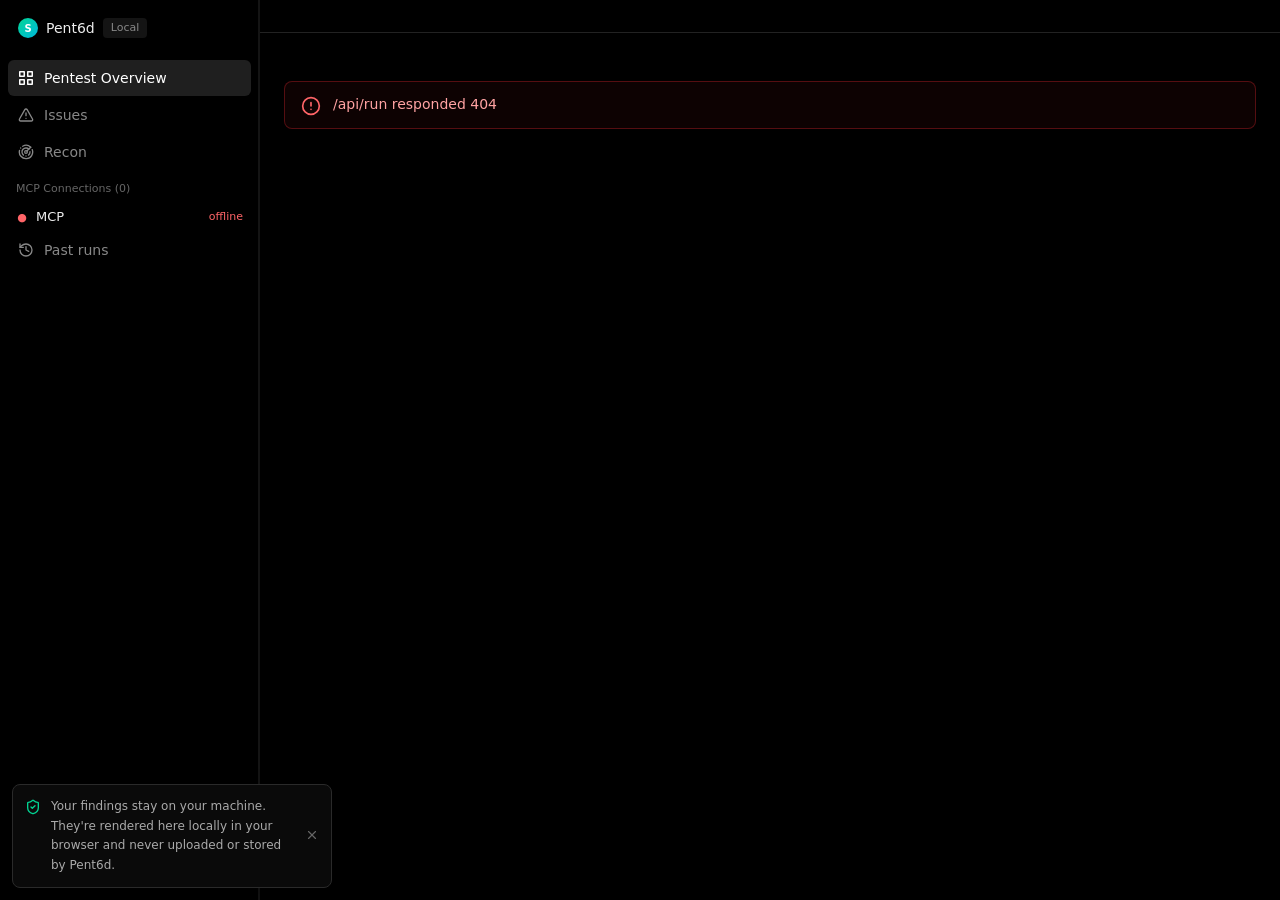
==== strix/interface/viewer/static/index.html @ 194a9c3f "First commit" ====
<!doctype html>
<html lang="en">
  <head>
    <meta charset="UTF-8" />
    <link rel="icon" type="image/png" href="./logo.png" />
    <meta name="viewport" content="width=device-width, initial-scale=1.0" />
    <meta name="color-scheme" content="dark" />
    <title>Pent6d Results</title>
    <script type="module" crossorigin src="./assets/index-D5RBFunA.js"></script>
    <link rel="stylesheet" crossorigin href="./assets/index-Cyj7wuII.css">
  </head>
  <body>
    <div id="root"></div>
  </body>
</html>
---- strix/interface/viewer/static/assets/index-Cyj7wuII.css ----
pre code.hljs{display:block;overflow-x:auto;padding:1em}code.hljs{padding:3px 5px}/*!
  Theme: GitHub Dark
  Description: Dark theme as seen on github.com
  Author: github.com
  Maintainer: @Hirse
  Updated: 2021-05-15

  Outdated base version: https://github.com/primer/github-syntax-dark
  Current colors taken from GitHub's CSS
*/.hljs{color:#c9d1d9;background:#0d1117}.hljs-doctag,.hljs-keyword,.hljs-meta .hljs-keyword,.hljs-template-tag,.hljs-template-variable,.hljs-type,.hljs-variable.language_{color:#ff7b72}.hljs-title,.hljs-title.class_,.hljs-title.class_.inherited__,.hljs-title.function_{color:#d2a8ff}.hljs-attr,.hljs-attribute,.hljs-literal,.hljs-meta,.hljs-number,.hljs-operator,.hljs-variable,.hljs-selector-attr,.hljs-selector-class,.hljs-selector-id{color:#79c0ff}.hljs-regexp,.hljs-string,.hljs-meta .hljs-string{color:#a5d6ff}.hljs-built_in,.hljs-symbol{color:#ffa657}.hljs-comment,.hljs-code,.hljs-formula{color:#8b949e}.hljs-name,.hljs-quote,.hljs-selector-tag,.hljs-selector-pseudo{color:#7ee787}.hljs-subst{color:#c9d1d9}.hljs-section{color:#1f6feb;font-weight:700}.hljs-bullet{color:#f2cc60}.hljs-emphasis{color:#c9d1d9;font-style:italic}.hljs-strong{color:#c9d1d9;font-weight:700}.hljs-addition{color:#aff5b4;background-color:#033a16}.hljs-deletion{color:#ffdcd7;background-color:#67060c}.react-flow{direction:ltr;--xy-edge-stroke-default: #b1b1b7;--xy-edge-stroke-width-default: 1;--xy-edge-stroke-selected-default: #555;--xy-connectionline-stroke-default: #b1b1b7;--xy-connectionline-stroke-width-default: 1;--xy-attribution-background-color-default: rgba(255, 255, 255, .5);--xy-minimap-background-color-default: #fff;--xy-minimap-mask-background-color-default: rgba(240, 240, 240, .6);--xy-minimap-mask-stroke-color-default: transparent;--xy-minimap-mask-stroke-width-default: 1;--xy-minimap-node-background-color-default: #e2e2e2;--xy-minimap-node-stroke-color-default: transparent;--xy-minimap-node-stroke-width-default: 2;--xy-background-color-default: transparent;--xy-background-pattern-dots-color-default: #91919a;--xy-background-pattern-lines-color-default: #eee;--xy-background-pattern-cross-color-default: #e2e2e2;background-color:var(--xy-background-color, var(--xy-background-color-default));--xy-node-color-default: inherit;--xy-node-border-default: 1px solid #1a192b;--xy-node-background-color-default: #fff;--xy-node-group-background-color-default: rgba(240, 240, 240, .25);--xy-node-boxshadow-hover-default: 0 1px 4px 1px rgba(0, 0, 0, .08);--xy-node-boxshadow-selected-default: 0 0 0 .5px #1a192b;--xy-node-border-radius-default: 3px;--xy-handle-background-color-default: #1a192b;--xy-handle-border-color-default: #fff;--xy-selection-background-color-default: rgba(0, 89, 220, .08);--xy-selection-border-default: 1px dotted rgba(0, 89, 220, .8);--xy-controls-button-background-color-default: #fefefe;--xy-controls-button-background-color-hover-default: #f4f4f4;--xy-controls-button-color-default: inherit;--xy-controls-button-color-hover-default: inherit;--xy-controls-button-border-color-default: #eee;--xy-controls-box-shadow-default: 0 0 2px 1px rgba(0, 0, 0, .08);--xy-edge-label-background-color-default: #ffffff;--xy-edge-label-color-default: inherit;--xy-resize-background-color-default: #3367d9}.react-flow.dark{--xy-edge-stroke-default: #3e3e3e;--xy-edge-stroke-width-default: 1;--xy-edge-stroke-selected-default: #727272;--xy-connectionline-stroke-default: #b1b1b7;--xy-connectionline-stroke-width-default: 1;--xy-attribution-background-color-default: rgba(150, 150, 150, .25);--xy-minimap-background-color-default: #141414;--xy-minimap-mask-background-color-default: rgba(60, 60, 60, .6);--xy-minimap-mask-stroke-color-default: transparent;--xy-minimap-mask-stroke-width-default: 1;--xy-minimap-node-background-color-default: #2b2b2b;--xy-minimap-node-stroke-color-default: transparent;--xy-minimap-node-stroke-width-default: 2;--xy-background-color-default: #141414;--xy-background-pattern-dots-color-default: #555;--xy-background-pattern-lines-color-default: #333;--xy-background-pattern-cross-color-default: #333;--xy-node-color-default: #f8f8f8;--xy-node-border-default: 1px solid #3c3c3c;--xy-node-background-color-default: #1e1e1e;--xy-node-group-background-color-default: rgba(240, 240, 240, .25);--xy-node-boxshadow-hover-default: 0 1px 4px 1px rgba(255, 255, 255, .08);--xy-node-boxshadow-selected-default: 0 0 0 .5px #999;--xy-handle-background-color-default: #bebebe;--xy-handle-border-color-default: #1e1e1e;--xy-selection-background-color-default: rgba(200, 200, 220, .08);--xy-selection-border-default: 1px dotted rgba(200, 200, 220, .8);--xy-controls-button-background-color-default: #2b2b2b;--xy-controls-button-background-color-hover-default: #3e3e3e;--xy-controls-button-color-default: #f8f8f8;--xy-controls-button-color-hover-default: #fff;--xy-controls-button-border-color-default: #5b5b5b;--xy-controls-box-shadow-default: 0 0 2px 1px rgba(0, 0, 0, .08);--xy-edge-label-background-color-default: #141414;--xy-edge-label-color-default: #f8f8f8}.react-flow__background{background-color:var(--xy-background-color-props, var(--xy-background-color, var(--xy-background-color-default)));pointer-events:none;z-index:-1}.react-flow__container{position:absolute;width:100%;height:100%;top:0;left:0}.react-flow__pane{z-index:1;touch-action:none}.react-flow__pane.draggable{cursor:grab}.react-flow__pane.dragging{cursor:grabbing}.react-flow__pane.selection{cursor:pointer}.react-flow__viewport{transform-origin:0 0;z-index:2;pointer-events:none}.react-flow__renderer{z-index:4}.react-flow__selection{z-index:6}.react-flow__nodesselection-rect:focus,.react-flow__nodesselection-rect:focus-visible{outline:none}.react-flow__edge-path{stroke:var(--xy-edge-stroke, var(--xy-edge-stroke-default));stroke-width:var(--xy-edge-stroke-width, var(--xy-edge-stroke-width-default));fill:none}.react-flow__connection-path{stroke:var(--xy-connectionline-stroke, var(--xy-connectionline-stroke-default));stroke-width:var(--xy-connectionline-stroke-width, var(--xy-connectionline-stroke-width-default));fill:none}.react-flow .react-flow__edges{position:absolute}.react-flow .react-flow__edges svg{overflow:visible;position:absolute;pointer-events:none}.react-flow__edge{pointer-events:visibleStroke}.react-flow__edge.selectable{cursor:pointer}.react-flow__edge.animated path{stroke-dasharray:5;animation:dashdraw .5s linear infinite}.react-flow__edge.animated path.react-flow__edge-interaction{stroke-dasharray:none;animation:none}.react-flow__edge.inactive{pointer-events:none}.react-flow__edge.selected,.react-flow__edge:focus,.react-flow__edge:focus-visible{outline:none}.react-flow__edge.selected .react-flow__edge-path,.react-flow__edge.selectable:focus .react-flow__edge-path,.react-flow__edge.selectable:focus-visible .react-flow__edge-path{stroke:var(--xy-edge-stroke-selected, var(--xy-edge-stroke-selected-default))}.react-flow__edge-textwrapper{pointer-events:all}.react-flow__edge .react-flow__edge-text{pointer-events:none;-webkit-user-select:none;-moz-user-select:none;user-select:none}.react-flow__arrowhead polyline{stroke:var(--xy-edge-stroke, var(--xy-edge-stroke-default))}.react-flow__arrowhead polyline.arrowclosed{fill:var(--xy-edge-stroke, var(--xy-edge-stroke-default))}.react-flow__connection{pointer-events:none}.react-flow__connection .animated{stroke-dasharray:5;animation:dashdraw .5s linear infinite}svg.react-flow__connectionline{z-index:1001;overflow:visible;position:absolute}.react-flow__nodes{pointer-events:none;transform-origin:0 0}.react-flow__node{position:absolute;-webkit-user-select:none;-moz-user-select:none;user-select:none;pointer-events:all;transform-origin:0 0;box-sizing:border-box;cursor:default}.react-flow__node.selectable{cursor:pointer}.react-flow__node.draggable{cursor:grab;pointer-events:all}.react-flow__node.draggable.dragging{cursor:grabbing}.react-flow__nodesselection{z-index:3;transform-origin:left top;pointer-events:none}.react-flow__nodesselection-rect{position:absolute;pointer-events:all;cursor:grab}.react-flow__handle{position:absolute;pointer-events:none;min-width:5px;min-height:5px;width:6px;height:6px;background-color:var(--xy-handle-background-color, var(--xy-handle-background-color-default));border:1px solid var(--xy-handle-border-color, var(--xy-handle-border-color-default));border-radius:100%}.react-flow__handle.connectingfrom{pointer-events:all}.react-flow__handle.connectionindicator{pointer-events:all;cursor:crosshair}.react-flow__handle-bottom{top:auto;left:50%;bottom:0;transform:translate(-50%,50%)}.react-flow__handle-top{top:0;left:50%;transform:translate(-50%,-50%)}.react-flow__handle-left{top:50%;left:0;transform:translate(-50%,-50%)}.react-flow__handle-right{top:50%;right:0;transform:translate(50%,-50%)}.react-flow__edgeupdater{cursor:move;pointer-events:all}.react-flow__pane.selection .react-flow__panel{pointer-events:none}.react-flow__panel{position:absolute;z-index:5;margin:15px}.react-flow__panel.top{top:0}.react-flow__panel.bottom{bottom:0}.react-flow__panel.top.center,.react-flow__panel.bottom.center{left:50%;transform:translate(-15px) translate(-50%)}.react-flow__panel.left{left:0}.react-flow__panel.right{right:0}.react-flow__panel.left.center,.react-flow__panel.right.center{top:50%;transform:translateY(-15px) translateY(-50%)}.react-flow__attribution{font-size:10px;background:var(--xy-attribution-background-color, var(--xy-attribution-background-color-default));padding:2px 3px;margin:0}.react-flow__attribution a{text-decoration:none;color:#999}@keyframes dashdraw{0%{stroke-dashoffset:10}}.react-flow__edgelabel-renderer{position:absolute;width:100%;height:100%;pointer-events:none;-webkit-user-select:none;-moz-user-select:none;user-select:none;left:0;top:0}.react-flow__viewport-portal{position:absolute;width:100%;height:100%;left:0;top:0;-webkit-user-select:none;-moz-user-select:none;user-select:none}.react-flow__minimap{background:var( --xy-minimap-background-color-props, var(--xy-minimap-background-color, var(--xy-minimap-background-color-default)) )}.react-flow__minimap-svg{display:block}.react-flow__minimap-mask{fill:var( --xy-minimap-mask-background-color-props, var(--xy-minimap-mask-background-color, var(--xy-minimap-mask-background-color-default)) );stroke:var( --xy-minimap-mask-stroke-color-props, var(--xy-minimap-mask-stroke-color, var(--xy-minimap-mask-stroke-color-default)) );stroke-width:var( --xy-minimap-mask-stroke-width-props, var(--xy-minimap-mask-stroke-width, var(--xy-minimap-mask-stroke-width-default)) )}.react-flow__minimap-node{fill:var( --xy-minimap-node-background-color-props, var(--xy-minimap-node-background-color, var(--xy-minimap-node-background-color-default)) );stroke:var( --xy-minimap-node-stroke-color-props, var(--xy-minimap-node-stroke-color, var(--xy-minimap-node-stroke-color-default)) );stroke-width:var( --xy-minimap-node-stroke-width-props, var(--xy-minimap-node-stroke-width, var(--xy-minimap-node-stroke-width-default)) )}.react-flow__background-pattern.dots{fill:var( --xy-background-pattern-color-props, var(--xy-background-pattern-color, var(--xy-background-pattern-dots-color-default)) )}.react-flow__background-pattern.lines{stroke:var( --xy-background-pattern-color-props, var(--xy-background-pattern-color, var(--xy-background-pattern-lines-color-default)) )}.react-flow__background-pattern.cross{stroke:var( --xy-background-pattern-color-props, var(--xy-background-pattern-color, var(--xy-background-pattern-cross-color-default)) )}.react-flow__controls{display:flex;flex-direction:column;box-shadow:var(--xy-controls-box-shadow, var(--xy-controls-box-shadow-default))}.react-flow__controls.horizontal{flex-direction:row}.react-flow__controls-button{display:flex;justify-content:center;align-items:center;height:26px;width:26px;padding:4px;border:none;background:var(--xy-controls-button-background-color, var(--xy-controls-button-background-color-default));border-bottom:1px solid var( --xy-controls-button-border-color-props, var(--xy-controls-button-border-color, var(--xy-controls-button-border-color-default)) );color:var( --xy-controls-button-color-props, var(--xy-controls-button-color, var(--xy-controls-button-color-default)) );cursor:pointer;-webkit-user-select:none;-moz-user-select:none;user-select:none}.react-flow__controls-button svg{width:100%;max-width:12px;max-height:12px;fill:currentColor}.react-flow__edge.updating .react-flow__edge-path{stroke:#777}.react-flow__edge-text{font-size:10px}.react-flow__node.selectable:focus,.react-flow__node.selectable:focus-visible{outline:none}.react-flow__node-input,.react-flow__node-default,.react-flow__node-output,.react-flow__node-group{padding:10px;border-radius:var(--xy-node-border-radius, var(--xy-node-border-radius-default));width:150px;font-size:12px;color:var(--xy-node-color, var(--xy-node-color-default));text-align:center;border:var(--xy-node-border, var(--xy-node-border-default));background-color:var(--xy-node-background-color, var(--xy-node-background-color-default))}.react-flow__node-input.selectable:hover,.react-flow__node-default.selectable:hover,.react-flow__node-output.selectable:hover,.react-flow__node-group.selectable:hover{box-shadow:var(--xy-node-boxshadow-hover, var(--xy-node-boxshadow-hover-default))}.react-flow__node-input.selectable.selected,.react-flow__node-input.selectable:focus,.react-flow__node-input.selectable:focus-visible,.react-flow__node-default.selectable.selected,.react-flow__node-default.selectable:focus,.react-flow__node-default.selectable:focus-visible,.react-flow__node-output.selectable.selected,.react-flow__node-output.selectable:focus,.react-flow__node-output.selectable:focus-visible,.react-flow__node-group.selectable.selected,.react-flow__node-group.selectable:focus,.react-flow__node-group.selectable:focus-visible{box-shadow:var(--xy-node-boxshadow-selected, var(--xy-node-boxshadow-selected-default))}.react-flow__node-group{background-color:var(--xy-node-group-background-color, var(--xy-node-group-background-color-default))}.react-flow__nodesselection-rect,.react-flow__selection{background:var(--xy-selection-background-color, var(--xy-selection-background-color-default));border:var(--xy-selection-border, var(--xy-selection-border-default))}.react-flow__nodesselection-rect:focus,.react-flow__nodesselection-rect:focus-visible,.react-flow__selection:focus,.react-flow__selection:focus-visible{outline:none}.react-flow__controls-button:hover{background:var( --xy-controls-button-background-color-hover-props, var(--xy-controls-button-background-color-hover, var(--xy-controls-button-background-color-hover-default)) );color:var( --xy-controls-button-color-hover-props, var(--xy-controls-button-color-hover, var(--xy-controls-button-color-hover-default)) )}.react-flow__controls-button:disabled{pointer-events:none}.react-flow__controls-button:disabled svg{fill-opacity:.4}.react-flow__controls-button:last-child{border-bottom:none}.react-flow__controls.horizontal .react-flow__controls-button{border-bottom:none;border-right:1px solid var( --xy-controls-button-border-color-props, var(--xy-controls-button-border-color, var(--xy-controls-button-border-color-default)) )}.react-flow__controls.horizontal .react-flow__controls-button:last-child{border-right:none}.react-flow__resize-control{position:absolute}.react-flow__resize-control.left,.react-flow__resize-control.right{cursor:ew-resize}.react-flow__resize-control.top,.react-flow__resize-control.bottom{cursor:ns-resize}.react-flow__resize-control.top.left,.react-flow__resize-control.bottom.right{cursor:nwse-resize}.react-flow__resize-control.bottom.left,.react-flow__resize-control.top.right{cursor:nesw-resize}.react-flow__resize-control.handle{width:5px;height:5px;border:1px solid #fff;border-radius:1px;background-color:var(--xy-resize-background-color, var(--xy-resize-background-color-default));translate:-50% -50%}.react-flow__resize-control.handle.left{left:0;top:50%}.react-flow__resize-control.handle.right{left:100%;top:50%}.react-flow__resize-control.handle.top{left:50%;top:0}.react-flow__resize-control.handle.bottom{left:50%;top:100%}.react-flow__resize-control.handle.top.left,.react-flow__resize-control.handle.bottom.left{left:0}.react-flow__resize-control.handle.top.right,.react-flow__resize-control.handle.bottom.right{left:100%}.react-flow__resize-control.line{border-color:var(--xy-resize-background-color, var(--xy-resize-background-color-default));border-width:0;border-style:solid}.react-flow__resize-control.line.left,.react-flow__resize-control.line.right{width:1px;transform:translate(-50%);top:0;height:100%}.react-flow__resize-control.line.left{left:0;border-left-width:1px}.react-flow__resize-control.line.right{left:100%;border-right-width:1px}.react-flow__resize-control.line.top,.react-flow__resize-control.line.bottom{height:1px;transform:translateY(-50%);left:0;width:100%}.react-flow__resize-control.line.top{top:0;border-top-width:1px}.react-flow__resize-control.line.bottom{border-bottom-width:1px;top:100%}.react-flow__edge-textbg{fill:var(--xy-edge-label-background-color, var(--xy-edge-label-background-color-default))}.react-flow__edge-text{fill:var(--xy-edge-label-color, var(--xy-edge-label-color-default))}/*! tailwindcss v4.3.3 | MIT License | https://tailwindcss.com */@layer properties{@supports (((-webkit-hyphens:none)) and (not (margin-trim:inline))) or ((-moz-orient:inline) and (not (color:rgb(from red r g b)))){*,:before,:after,::backdrop{--tw-space-y-reverse:0;--tw-divide-y-reverse:0;--tw-border-style:solid;--tw-gradient-position:initial;--tw-gradient-from:#0000;--tw-gradient-via:#0000;--tw-gradient-to:#0000;--tw-gradient-stops:initial;--tw-gradient-via-stops:initial;--tw-gradient-from-position:0%;--tw-gradient-via-position:50%;--tw-gradient-to-position:100%;--tw-leading:initial;--tw-font-weight:initial;--tw-tracking:initial;--tw-ordinal:initial;--tw-slashed-zero:initial;--tw-numeric-figure:initial;--tw-numeric-spacing:initial;--tw-numeric-fraction:initial;--tw-shadow:0 0 #0000;--tw-shadow-color:initial;--tw-shadow-alpha:100%;--tw-inset-shadow:0 0 #0000;--tw-inset-shadow-color:initial;--tw-inset-shadow-alpha:100%;--tw-ring-color:initial;--tw-ring-shadow:0 0 #0000;--tw-inset-ring-color:initial;--tw-inset-ring-shadow:0 0 #0000;--tw-ring-inset:initial;--tw-ring-offset-width:0px;--tw-ring-offset-color:#fff;--tw-ring-offset-shadow:0 0 #0000;--tw-blur:initial;--tw-brightness:initial;--tw-contrast:initial;--tw-grayscale:initial;--tw-hue-rotate:initial;--tw-invert:initial;--tw-opacity:initial;--tw-saturate:initial;--tw-sepia:initial;--tw-drop-shadow:initial;--tw-drop-shadow-color:initial;--tw-drop-shadow-alpha:100%;--tw-drop-shadow-size:initial;--tw-duration:initial;--tw-ease:initial}}}@layer theme{:root,:host{--color-red-200:oklch(88.5% .062 18.334);--color-red-300:oklch(80.8% .114 19.571);--color-red-400:oklch(70.4% .191 22.216);--color-red-500:oklch(63.7% .237 25.331);--color-orange-400:oklch(75% .183 55.934);--color-orange-500:oklch(70.5% .213 47.604);--color-amber-300:oklch(87.9% .169 91.605);--color-amber-400:oklch(82.8% .189 84.429);--color-amber-500:oklch(76.9% .188 70.08);--color-yellow-400:oklch(85.2% .199 91.936);--color-yellow-500:oklch(79.5% .184 86.047);--color-emerald-300:oklch(84.5% .143 164.978);--color-emerald-400:oklch(76.5% .177 163.223);--color-emerald-500:oklch(69.6% .17 162.48);--color-teal-300:oklch(85.5% .138 181.071);--color-teal-400:oklch(77.7% .152 181.912);--color-cyan-200:oklch(91.7% .08 205.041);--color-cyan-300:oklch(86.5% .127 207.078);--color-cyan-400:oklch(78.9% .154 211.53);--color-cyan-500:oklch(71.5% .143 215.221);--color-sky-300:oklch(82.8% .111 230.318);--color-sky-400:oklch(74.6% .16 232.661);--color-blue-400:oklch(70.7% .165 254.624);--color-blue-500:oklch(62.3% .214 259.815);--color-violet-400:oklch(70.2% .183 293.541);--color-purple-400:oklch(71.4% .203 305.504);--color-purple-500:oklch(62.7% .265 303.9);--color-slate-500:oklch(55.4% .046 257.417);--color-gray-400:oklch(70.7% .022 261.325);--color-gray-500:oklch(55.1% .027 264.364);--color-zinc-500:oklch(55.2% .016 285.938);--color-zinc-600:oklch(44.2% .017 285.786);--color-neutral-200:oklch(92.2% 0 none);--color-black:#000;--color-white:#fff;--spacing:.25rem;--container-xs:20rem;--container-3xl:48rem;--container-4xl:56rem;--container-6xl:72rem;--text-xs:.75rem;--text-xs--line-height:calc(1 / .75);--text-sm:.875rem;--text-sm--line-height:calc(1.25 / .875);--text-base:1rem;--text-base--line-height: 1.5 ;--text-xl:1.25rem;--text-xl--line-height:calc(1.75 / 1.25);--text-2xl:1.5rem;--text-2xl--line-height:calc(2 / 1.5);--text-3xl:1.875rem;--text-3xl--line-height: 1.2 ;--font-weight-normal:400;--font-weight-medium:500;--font-weight-semibold:600;--font-weight-bold:700;--tracking-tight:-.025em;--tracking-normal:0em;--tracking-wide:.025em;--tracking-wider:.05em;--leading-snug:1.375;--leading-relaxed:1.625;--radius-md:.375rem;--radius-lg:.5rem;--radius-xl:.75rem;--radius-2xl:1rem;--ease-out:cubic-bezier(0, 0, .2, 1);--animate-spin:spin 1s linear infinite;--animate-ping:ping 1s cubic-bezier(0, 0, .2, 1) infinite;--animate-pulse:pulse 2s cubic-bezier(.4, 0, .6, 1) infinite;--default-transition-duration:.15s;--default-transition-timing-function:cubic-bezier(.4, 0, .2, 1);--default-font-family:var(--font-geist-sans);--default-mono-font-family:var(--font-geist-mono)}}@layer base{*,:after,:before,::backdrop{box-sizing:border-box;border:0 solid;margin:0;padding:0}::file-selector-button{box-sizing:border-box;border:0 solid;margin:0;padding:0}html,:host{-webkit-text-size-adjust:100%;-moz-tab-size:4;tab-size:4;line-height:1.5;font-family:var(--default-font-family,-apple-system, BlinkMacSystemFont, "Segoe UI", Roboto, "Helvetica Neue", "Noto Sans", Arial, sans-serif, "Apple Color Emoji", "Segoe UI Emoji", "Segoe UI Symbol", "Noto Color Emoji");font-feature-settings:var(--default-font-feature-settings,normal);font-variation-settings:var(--default-font-variation-settings,normal);-webkit-tap-highlight-color:transparent}hr{height:0;color:inherit;border-top-width:1px}abbr:where([title]){-webkit-text-decoration:underline dotted;text-decoration:underline dotted}h1,h2,h3,h4,h5,h6{font-size:inherit;font-weight:inherit}a{color:inherit;-webkit-text-decoration:inherit;text-decoration:inherit}b,strong{font-weight:bolder}code,kbd,samp,pre{font-family:var(--default-mono-font-family,ui-monospace, SFMono-Regular, Menlo, Monaco, Consolas, "Liberation Mono", "Courier New", monospace);font-feature-settings:var(--default-mono-font-feature-settings,normal);font-variation-settings:var(--default-mono-font-variation-settings,normal);font-size:1em}small{font-size:80%}sub,sup{vertical-align:baseline;font-size:75%;line-height:0;position:relative}sub{bottom:-.25em}sup{top:-.5em}table{text-indent:0;border-color:inherit;border-collapse:collapse}:-moz-focusring:where(:not(iframe)){outline:auto}progress{vertical-align:baseline}summary{display:list-item}ol,ul,menu{list-style:none}img,svg,video,canvas,audio,iframe,embed,object{vertical-align:middle;display:block}img,video{max-width:100%;height:auto}button,input,select,optgroup,textarea{font:inherit;font-feature-settings:inherit;font-variation-settings:inherit;letter-spacing:inherit;color:inherit;opacity:1;background-color:#0000;border-radius:0}::file-selector-button{font:inherit;font-feature-settings:inherit;font-variation-settings:inherit;letter-spacing:inherit;color:inherit;opacity:1;background-color:#0000;border-radius:0}:where(select:is([multiple],[size])) optgroup{font-weight:bolder}:where(select:is([multiple],[size])) optgroup option{padding-inline-start:20px}::file-selector-button{margin-inline-end:4px}::placeholder{opacity:1}@supports (not ((-webkit-appearance:-apple-pay-button))) or (contain-intrinsic-size:1px){::placeholder{color:currentColor}@supports (color:color-mix(in lab,red,red)){::placeholder{color:color-mix(in oklab,currentcolor 50%,transparent)}}}textarea{resize:vertical}::-webkit-search-decoration{-webkit-appearance:none}::-webkit-date-and-time-value{min-height:1lh;text-align:inherit}::-webkit-datetime-edit{display:inline-flex}::-webkit-datetime-edit-fields-wrapper{padding:0}::-webkit-datetime-edit{padding-block:0}::-webkit-datetime-edit-year-field{padding-block:0}::-webkit-datetime-edit-month-field{padding-block:0}::-webkit-datetime-edit-day-field{padding-block:0}::-webkit-datetime-edit-hour-field{padding-block:0}::-webkit-datetime-edit-minute-field{padding-block:0}::-webkit-datetime-edit-second-field{padding-block:0}::-webkit-datetime-edit-millisecond-field{padding-block:0}::-webkit-datetime-edit-meridiem-field{padding-block:0}::-webkit-calendar-picker-indicator{line-height:1}:-moz-ui-invalid{box-shadow:none}button,input:where([type=button],[type=reset],[type=submit]){-webkit-appearance:button;-moz-appearance:button;appearance:button}::file-selector-button{-webkit-appearance:button;-moz-appearance:button;appearance:button}::-webkit-inner-spin-button{height:auto}::-webkit-outer-spin-button{height:auto}[hidden]:where(:not([hidden=until-found])){display:none!important}}@layer components;@layer utilities{.pointer-events-none{pointer-events:none}.collapse{visibility:collapse}.visible{visibility:visible}.absolute{position:absolute}.fixed{position:fixed}.relative{position:relative}.static{position:static}.sticky{position:sticky}.inset-0{top:0;right:0;bottom:0;left:0}.inset-x-0{inset-inline:0}.top-0{top:0}.top-2{top:calc(var(--spacing) * 2)}.right-0{right:0}.right-2{right:calc(var(--spacing) * 2)}.bottom-0{bottom:0}.bottom-3{bottom:calc(var(--spacing) * 3)}.left-0{left:0}.left-3{left:calc(var(--spacing) * 3)}.z-10{z-index:10}.z-20{z-index:20}.z-30{z-index:30}.z-40{z-index:40}.z-50{z-index:50}.z-\[60\]{z-index:60}.-mx-2{margin-inline:calc(var(--spacing) * -2)}.mx-auto{margin-inline:auto}.my-4{margin-block:calc(var(--spacing) * 4)}.-mt-0\.5{margin-top:calc(var(--spacing) * -.5)}.mt-0{margin-top:0}.mt-0\.5{margin-top:calc(var(--spacing) * .5)}.mt-1{margin-top:var(--spacing)}.mt-1\.5{margin-top:calc(var(--spacing) * 1.5)}.mt-2{margin-top:calc(var(--spacing) * 2)}.mt-3{margin-top:calc(var(--spacing) * 3)}.mt-4{margin-top:calc(var(--spacing) * 4)}.mt-10{margin-top:calc(var(--spacing) * 10)}.mt-\[1px\]{margin-top:1px}.mt-\[2px\]{margin-top:2px}.-mr-0\.5{margin-right:calc(var(--spacing) * -.5)}.mr-1{margin-right:var(--spacing)}.mr-2{margin-right:calc(var(--spacing) * 2)}.mb-1{margin-bottom:var(--spacing)}.mb-1\.5{margin-bottom:calc(var(--spacing) * 1.5)}.mb-2{margin-bottom:calc(var(--spacing) * 2)}.mb-2\.5{margin-bottom:calc(var(--spacing) * 2.5)}.mb-3{margin-bottom:calc(var(--spacing) * 3)}.mb-4{margin-bottom:calc(var(--spacing) * 4)}.ml-0\.5{margin-left:calc(var(--spacing) * .5)}.ml-1{margin-left:var(--spacing)}.ml-1\.5{margin-left:calc(var(--spacing) * 1.5)}.ml-2{margin-left:calc(var(--spacing) * 2)}.ml-3{margin-left:calc(var(--spacing) * 3)}.ml-auto{margin-left:auto}.line-clamp-2{-webkit-line-clamp:2;-webkit-box-orient:vertical;display:-webkit-box;overflow:hidden}.line-clamp-3{-webkit-line-clamp:3;-webkit-box-orient:vertical;display:-webkit-box;overflow:hidden}.block{display:block}.flex{display:flex}.grid{display:grid}.hidden{display:none}.inline{display:inline}.inline-block{display:inline-block}.inline-flex{display:inline-flex}.\!h-1\.5{height:calc(var(--spacing) * 1.5)!important}.h-0\.5{height:calc(var(--spacing) * .5)}.h-1\.5{height:calc(var(--spacing) * 1.5)}.h-2{height:calc(var(--spacing) * 2)}.h-2\.5{height:calc(var(--spacing) * 2.5)}.h-3{height:calc(var(--spacing) * 3)}.h-3\.5{height:calc(var(--spacing) * 3.5)}.h-4{height:calc(var(--spacing) * 4)}.h-5{height:calc(var(--spacing) * 5)}.h-6{height:calc(var(--spacing) * 6)}.h-7{height:calc(var(--spacing) * 7)}.h-8{height:calc(var(--spacing) * 8)}.h-9{height:calc(var(--spacing) * 9)}.h-10{height:calc(var(--spacing) * 10)}.h-\[30px\]{height:30px}.h-\[60vh\]{height:60vh}.h-\[72px\]{height:72px}.h-\[480px\]{height:480px}.h-full{height:100%}.h-px{height:1px}.h-screen{height:100vh}.max-h-48{max-height:calc(var(--spacing) * 48)}.max-h-56{max-height:calc(var(--spacing) * 56)}.max-h-96{max-height:calc(var(--spacing) * 96)}.max-h-\[42vh\]{max-height:42vh}.max-h-\[58vh\]{max-height:58vh}.max-h-\[160px\]{max-height:160px}.max-h-\[400px\]{max-height:400px}.max-h-\[1200px\]{max-height:1200px}.min-h-12{min-height:calc(var(--spacing) * 12)}.min-h-72{min-height:calc(var(--spacing) * 72)}.min-h-screen{min-height:100vh}.\!w-1\.5{width:calc(var(--spacing) * 1.5)!important}.w-0\.5{width:calc(var(--spacing) * .5)}.w-1{width:var(--spacing)}.w-1\.5{width:calc(var(--spacing) * 1.5)}.w-2{width:calc(var(--spacing) * 2)}.w-2\.5{width:calc(var(--spacing) * 2.5)}.w-3{width:calc(var(--spacing) * 3)}.w-3\.5{width:calc(var(--spacing) * 3.5)}.w-4{width:calc(var(--spacing) * 4)}.w-5{width:calc(var(--spacing) * 5)}.w-6{width:calc(var(--spacing) * 6)}.w-7{width:calc(var(--spacing) * 7)}.w-8{width:calc(var(--spacing) * 8)}.w-10{width:calc(var(--spacing) * 10)}.w-28{width:calc(var(--spacing) * 28)}.w-96{width:calc(var(--spacing) * 96)}.w-\[1px\]{width:1px}.w-\[30px\]{width:30px}.w-\[180px\]{width:180px}.w-\[260px\]{width:260px}.w-\[calc\(100vw-4rem\)\]{width:calc(100vw - 4rem)}.w-full{width:100%}.w-px{width:1px}.max-w-3xl{max-width:var(--container-3xl)}.max-w-4xl{max-width:var(--container-4xl)}.max-w-6xl{max-width:var(--container-6xl)}.max-w-48{max-width:calc(var(--spacing) * 48)}.max-w-\[75\%\]{max-width:75%}.max-w-\[80\%\]{max-width:80%}.max-w-\[86\%\]{max-width:86%}.max-w-\[88rem\]{max-width:88rem}.max-w-\[140px\]{max-width:140px}.max-w-\[260px\]{max-width:260px}.max-w-full{max-width:100%}.max-w-xs{max-width:var(--container-xs)}.min-w-0{min-width:0}.min-w-\[80px\]{min-width:80px}.min-w-\[112px\]{min-width:112px}.min-w-\[160px\]{min-width:160px}.flex-1{flex:1}.flex-none{flex:none}.flex-shrink-0,.shrink-0{flex-shrink:0}.border-collapse{border-collapse:collapse}.origin-left{transform-origin:0}.-rotate-90{rotate:-90deg}.rotate-180{rotate:180deg}.animate-ping{animation:var(--animate-ping)}.animate-pulse{animation:var(--animate-pulse)}.animate-spin{animation:var(--animate-spin)}.cursor-col-resize{cursor:col-resize}.cursor-pointer{cursor:pointer}.resize{resize:both}.resize-none{resize:none}.resize-y{resize:vertical}.scrollbar-thin{scrollbar-width:thin}.list-none{list-style-type:none}.grid-cols-1{grid-template-columns:repeat(1,minmax(0,1fr))}.grid-cols-2{grid-template-columns:repeat(2,minmax(0,1fr))}.grid-cols-\[7rem_1fr\]{grid-template-columns:7rem 1fr}.flex-col{flex-direction:column}.flex-row{flex-direction:row}.flex-wrap{flex-wrap:wrap}.place-content-center{place-content:center}.place-items-center{place-items:center}.items-baseline{align-items:baseline}.items-center{align-items:center}.items-start{align-items:flex-start}.items-stretch{align-items:stretch}.justify-between{justify-content:space-between}.justify-center{justify-content:center}.justify-end{justify-content:flex-end}.justify-start{justify-content:flex-start}.gap-0\.5{gap:calc(var(--spacing) * .5)}.gap-1{gap:var(--spacing)}.gap-1\.5{gap:calc(var(--spacing) * 1.5)}.gap-2{gap:calc(var(--spacing) * 2)}.gap-2\.5{gap:calc(var(--spacing) * 2.5)}.gap-3{gap:calc(var(--spacing) * 3)}.gap-4{gap:calc(var(--spacing) * 4)}.gap-5{gap:calc(var(--spacing) * 5)}.gap-6{gap:calc(var(--spacing) * 6)}.gap-8{gap:calc(var(--spacing) * 8)}.gap-10{gap:calc(var(--spacing) * 10)}.gap-px{gap:1px}:where(.space-y-0>:not(:last-child)){--tw-space-y-reverse:0;margin-block:0}:where(.space-y-0\.5>:not(:last-child)){--tw-space-y-reverse:0;margin-block-start:calc(calc(var(--spacing) * .5) * var(--tw-space-y-reverse));margin-block-end:calc(calc(var(--spacing) * .5) * calc(1 - var(--tw-space-y-reverse)))}:where(.space-y-1>:not(:last-child)){--tw-space-y-reverse:0;margin-block-start:calc(var(--spacing) * var(--tw-space-y-reverse));margin-block-end:calc(var(--spacing) * calc(1 - var(--tw-space-y-reverse)))}:where(.space-y-2>:not(:last-child)){--tw-space-y-reverse:0;margin-block-start:calc(calc(var(--spacing) * 2) * var(--tw-space-y-reverse));margin-block-end:calc(calc(var(--spacing) * 2) * calc(1 - var(--tw-space-y-reverse)))}:where(.space-y-2\.5>:not(:last-child)){--tw-space-y-reverse:0;margin-block-start:calc(calc(var(--spacing) * 2.5) * var(--tw-space-y-reverse));margin-block-end:calc(calc(var(--spacing) * 2.5) * calc(1 - var(--tw-space-y-reverse)))}:where(.space-y-3>:not(:last-child)){--tw-space-y-reverse:0;margin-block-start:calc(calc(var(--spacing) * 3) * var(--tw-space-y-reverse));margin-block-end:calc(calc(var(--spacing) * 3) * calc(1 - var(--tw-space-y-reverse)))}:where(.space-y-4>:not(:last-child)){--tw-space-y-reverse:0;margin-block-start:calc(calc(var(--spacing) * 4) * var(--tw-space-y-reverse));margin-block-end:calc(calc(var(--spacing) * 4) * calc(1 - var(--tw-space-y-reverse)))}:where(.space-y-5>:not(:last-child)){--tw-space-y-reverse:0;margin-block-start:calc(calc(var(--spacing) * 5) * var(--tw-space-y-reverse));margin-block-end:calc(calc(var(--spacing) * 5) * calc(1 - var(--tw-space-y-reverse)))}:where(.space-y-6>:not(:last-child)){--tw-space-y-reverse:0;margin-block-start:calc(calc(var(--spacing) * 6) * var(--tw-space-y-reverse));margin-block-end:calc(calc(var(--spacing) * 6) * calc(1 - var(--tw-space-y-reverse)))}:where(.space-y-7>:not(:last-child)){--tw-space-y-reverse:0;margin-block-start:calc(calc(var(--spacing) * 7) * var(--tw-space-y-reverse));margin-block-end:calc(calc(var(--spacing) * 7) * calc(1 - var(--tw-space-y-reverse)))}:where(.space-y-8>:not(:last-child)){--tw-space-y-reverse:0;margin-block-start:calc(calc(var(--spacing) * 8) * var(--tw-space-y-reverse));margin-block-end:calc(calc(var(--spacing) * 8) * calc(1 - var(--tw-space-y-reverse)))}.gap-x-2{column-gap:calc(var(--spacing) * 2)}.gap-x-3{column-gap:calc(var(--spacing) * 3)}.gap-x-4{column-gap:calc(var(--spacing) * 4)}.gap-x-6{column-gap:calc(var(--spacing) * 6)}.gap-x-8{column-gap:calc(var(--spacing) * 8)}.gap-y-0\.5{row-gap:calc(var(--spacing) * .5)}.gap-y-1{row-gap:var(--spacing)}.gap-y-2{row-gap:calc(var(--spacing) * 2)}.gap-y-3{row-gap:calc(var(--spacing) * 3)}.gap-y-6{row-gap:calc(var(--spacing) * 6)}:where(.divide-y>:not(:last-child)){--tw-divide-y-reverse:0;border-bottom-style:var(--tw-border-style);border-top-style:var(--tw-border-style);border-top-width:calc(1px * var(--tw-divide-y-reverse));border-bottom-width:calc(1px * calc(1 - var(--tw-divide-y-reverse)))}:where(.divide-white\/\[0\.04\]>:not(:last-child)){border-color:#ffffff0a}@supports (color:color-mix(in lab,red,red)){:where(.divide-white\/\[0\.04\]>:not(:last-child)){border-color:color-mix(in oklab,var(--color-white) 4%,transparent)}}.self-end{align-self:flex-end}.truncate{text-overflow:ellipsis;white-space:nowrap;overflow:hidden}.overflow-auto{overflow:auto}.overflow-hidden{overflow:hidden}.overflow-x-clip{overflow-x:clip}.overflow-y-auto{overflow-y:auto}.rounded{border-radius:.25rem}.rounded-2xl{border-radius:var(--radius-2xl)}.rounded-full{border-radius:3.40282e38px}.rounded-lg{border-radius:var(--radius-lg)}.rounded-md{border-radius:var(--radius-md)}.rounded-xl{border-radius:var(--radius-xl)}.\!border-0{border-style:var(--tw-border-style)!important;border-width:0!important}.border{border-style:var(--tw-border-style);border-width:1px}.border-0{border-style:var(--tw-border-style);border-width:0}.border-2{border-style:var(--tw-border-style);border-width:2px}.border-y{border-block-style:var(--tw-border-style);border-block-width:1px}.border-t{border-top-style:var(--tw-border-style);border-top-width:1px}.border-r{border-right-style:var(--tw-border-style);border-right-width:1px}.border-b{border-bottom-style:var(--tw-border-style);border-bottom-width:1px}.\!border-none{--tw-border-style:none!important;border-style:none!important}.border-dashed{--tw-border-style:dashed;border-style:dashed}.\!border-\[\#222\]{border-color:#222!important}.\!border-\[\#263033\]{border-color:#263033!important}.border-\[\#1a1a1a\]{border-color:#1a1a1a}.border-\[\#2a2a2a\]{border-color:#2a2a2a}.border-\[\#3a3a3a\]{border-color:#3a3a3a}.border-\[\#22c55e\]\/40{border-color:#22c55e66}.border-\[\#222\]{border-color:#222}.border-\[\#333\]{border-color:#333}.border-\[\#444\]{border-color:#444}.border-\[\#30383a\]{border-color:#30383a}.border-\[\#191919\]{border-color:#191919}.border-\[\#272727\]{border-color:#272727}.border-\[\#273235\]{border-color:#273235}.border-\[\#334449\]{border-color:#334449}.border-\[rgba\(255\,255\,255\,0\.08\)\]{border-color:#ffffff14}.border-amber-400{border-color:var(--color-amber-400)}.border-amber-500\/30{border-color:#f99c004d}@supports (color:color-mix(in lab,red,red)){.border-amber-500\/30{border-color:color-mix(in oklab,var(--color-amber-500) 30%,transparent)}}.border-blue-500\/20{border-color:#3080ff33}@supports (color:color-mix(in lab,red,red)){.border-blue-500\/20{border-color:color-mix(in oklab,var(--color-blue-500) 20%,transparent)}}.border-blue-500\/30{border-color:#3080ff4d}@supports (color:color-mix(in lab,red,red)){.border-blue-500\/30{border-color:color-mix(in oklab,var(--color-blue-500) 30%,transparent)}}.border-blue-500\/40{border-color:#3080ff66}@supports (color:color-mix(in lab,red,red)){.border-blue-500\/40{border-color:color-mix(in oklab,var(--color-blue-500) 40%,transparent)}}.border-cyan-300\/70{border-color:#53eafdb3}@supports (color:color-mix(in lab,red,red)){.border-cyan-300\/70{border-color:color-mix(in oklab,var(--color-cyan-300) 70%,transparent)}}.border-cyan-400{border-color:var(--color-cyan-400)}.border-cyan-500\/30{border-color:#00b7d74d}@supports (color:color-mix(in lab,red,red)){.border-cyan-500\/30{border-color:color-mix(in oklab,var(--color-cyan-500) 30%,transparent)}}.border-cyan-500\/60{border-color:#00b7d799}@supports (color:color-mix(in lab,red,red)){.border-cyan-500\/60{border-color:color-mix(in oklab,var(--color-cyan-500) 60%,transparent)}}.border-emerald-500{border-color:var(--color-emerald-500)}.border-emerald-500\/20{border-color:#00bb7f33}@supports (color:color-mix(in lab,red,red)){.border-emerald-500\/20{border-color:color-mix(in oklab,var(--color-emerald-500) 20%,transparent)}}.border-emerald-500\/30{border-color:#00bb7f4d}@supports (color:color-mix(in lab,red,red)){.border-emerald-500\/30{border-color:color-mix(in oklab,var(--color-emerald-500) 30%,transparent)}}.border-emerald-500\/40{border-color:#00bb7f66}@supports (color:color-mix(in lab,red,red)){.border-emerald-500\/40{border-color:color-mix(in oklab,var(--color-emerald-500) 40%,transparent)}}.border-gray-500\/20{border-color:#6a728233}@supports (color:color-mix(in lab,red,red)){.border-gray-500\/20{border-color:color-mix(in oklab,var(--color-gray-500) 20%,transparent)}}.border-orange-400{border-color:var(--color-orange-400)}.border-orange-500\/20{border-color:#fe6e0033}@supports (color:color-mix(in lab,red,red)){.border-orange-500\/20{border-color:color-mix(in oklab,var(--color-orange-500) 20%,transparent)}}.border-orange-500\/30{border-color:#fe6e004d}@supports (color:color-mix(in lab,red,red)){.border-orange-500\/30{border-color:color-mix(in oklab,var(--color-orange-500) 30%,transparent)}}.border-purple-500\/20{border-color:#ac4bff33}@supports (color:color-mix(in lab,red,red)){.border-purple-500\/20{border-color:color-mix(in oklab,var(--color-purple-500) 20%,transparent)}}.border-purple-500\/30{border-color:#ac4bff4d}@supports (color:color-mix(in lab,red,red)){.border-purple-500\/30{border-color:color-mix(in oklab,var(--color-purple-500) 30%,transparent)}}.border-red-500\/20{border-color:#fb2c3633}@supports (color:color-mix(in lab,red,red)){.border-red-500\/20{border-color:color-mix(in oklab,var(--color-red-500) 20%,transparent)}}.border-red-500\/25{border-color:#fb2c3640}@supports (color:color-mix(in lab,red,red)){.border-red-500\/25{border-color:color-mix(in oklab,var(--color-red-500) 25%,transparent)}}.border-red-500\/30{border-color:#fb2c364d}@supports (color:color-mix(in lab,red,red)){.border-red-500\/30{border-color:color-mix(in oklab,var(--color-red-500) 30%,transparent)}}.border-red-500\/40{border-color:#fb2c3666}@supports (color:color-mix(in lab,red,red)){.border-red-500\/40{border-color:color-mix(in oklab,var(--color-red-500) 40%,transparent)}}.border-slate-500{border-color:var(--color-slate-500)}.border-violet-400{border-color:var(--color-violet-400)}.border-white\/10{border-color:#ffffff1a}@supports (color:color-mix(in lab,red,red)){.border-white\/10{border-color:color-mix(in oklab,var(--color-white) 10%,transparent)}}.border-white\/30{border-color:#ffffff4d}@supports (color:color-mix(in lab,red,red)){.border-white\/30{border-color:color-mix(in oklab,var(--color-white) 30%,transparent)}}.border-white\/\[0\.06\]{border-color:#ffffff0f}@supports (color:color-mix(in lab,red,red)){.border-white\/\[0\.06\]{border-color:color-mix(in oklab,var(--color-white) 6%,transparent)}}.border-white\/\[0\.08\]{border-color:#ffffff14}@supports (color:color-mix(in lab,red,red)){.border-white\/\[0\.08\]{border-color:color-mix(in oklab,var(--color-white) 8%,transparent)}}.border-white\/\[0\.18\]{border-color:#ffffff2e}@supports (color:color-mix(in lab,red,red)){.border-white\/\[0\.18\]{border-color:color-mix(in oklab,var(--color-white) 18%,transparent)}}.border-yellow-400{border-color:var(--color-yellow-400)}.border-yellow-500\/20{border-color:#edb20033}@supports (color:color-mix(in lab,red,red)){.border-yellow-500\/20{border-color:color-mix(in oklab,var(--color-yellow-500) 20%,transparent)}}.border-yellow-500\/25{border-color:#edb20040}@supports (color:color-mix(in lab,red,red)){.border-yellow-500\/25{border-color:color-mix(in oklab,var(--color-yellow-500) 25%,transparent)}}.border-yellow-500\/30{border-color:#edb2004d}@supports (color:color-mix(in lab,red,red)){.border-yellow-500\/30{border-color:color-mix(in oklab,var(--color-yellow-500) 30%,transparent)}}.border-t-white{border-top-color:var(--color-white)}.\!bg-\[\#0a0a0a\]{background-color:#0a0a0a!important}.\!bg-\[\#0b1011\]{background-color:#0b1011!important}.\!bg-\[\#080c0d\]{background-color:#080c0d!important}.\!bg-\[\#444\]{background-color:#444!important}.\!bg-\[\#60767a\]{background-color:#60767a!important}.\!bg-transparent{background-color:#0000!important}.bg-\[\#0a0a0a\]{background-color:#0a0a0a}.bg-\[\#1a1a1a\]{background-color:#1a1a1a}.bg-\[\#1e1e1e\]{background-color:#1e1e1e}.bg-\[\#2a2a2a\]{background-color:#2a2a2a}.bg-\[\#22c55e\]\/10{background-color:#22c55e1a}.bg-\[\#090d0e\]{background-color:#090d0e}.bg-\[\#101a1d\]{background-color:#101a1d}.bg-\[\#111\]{background-color:#111}.bg-\[\#222\]{background-color:#222}.bg-\[\#555\]{background-color:#555}.bg-\[\#888\]{background-color:#888}.bg-\[\#050505\]{background-color:#050505}.bg-\[\#050707\]{background-color:#050707}.bg-\[\#101010\]{background-color:#101010}.bg-\[\#252525\]{background-color:#252525}.bg-\[rgba\(255\,255\,255\,0\.02\)\]{background-color:#ffffff05}.bg-\[rgba\(255\,255\,255\,0\.3\)\]{background-color:#ffffff4d}.bg-\[rgba\(255\,255\,255\,0\.04\)\]{background-color:#ffffff0a}.bg-\[rgba\(255\,255\,255\,0\.05\)\]{background-color:#ffffff0d}.bg-\[rgba\(255\,255\,255\,0\.08\)\]{background-color:#ffffff14}.bg-\[rgba\(255\,255\,255\,0\.12\)\]{background-color:#ffffff1f}.bg-amber-500{background-color:var(--color-amber-500)}.bg-amber-500\/5{background-color:#f99c000d}@supports (color:color-mix(in lab,red,red)){.bg-amber-500\/5{background-color:color-mix(in oklab,var(--color-amber-500) 5%,transparent)}}.bg-black{background-color:var(--color-black)}.bg-black\/30{background-color:#0000004d}@supports (color:color-mix(in lab,red,red)){.bg-black\/30{background-color:color-mix(in oklab,var(--color-black) 30%,transparent)}}.bg-black\/40{background-color:#0006}@supports (color:color-mix(in lab,red,red)){.bg-black\/40{background-color:color-mix(in oklab,var(--color-black) 40%,transparent)}}.bg-black\/80{background-color:#000c}@supports (color:color-mix(in lab,red,red)){.bg-black\/80{background-color:color-mix(in oklab,var(--color-black) 80%,transparent)}}.bg-black\/95{background-color:#000000f2}@supports (color:color-mix(in lab,red,red)){.bg-black\/95{background-color:color-mix(in oklab,var(--color-black) 95%,transparent)}}.bg-blue-400{background-color:var(--color-blue-400)}.bg-blue-500{background-color:var(--color-blue-500)}.bg-blue-500\/10{background-color:#3080ff1a}@supports (color:color-mix(in lab,red,red)){.bg-blue-500\/10{background-color:color-mix(in oklab,var(--color-blue-500) 10%,transparent)}}.bg-blue-500\/20{background-color:#3080ff33}@supports (color:color-mix(in lab,red,red)){.bg-blue-500\/20{background-color:color-mix(in oklab,var(--color-blue-500) 20%,transparent)}}.bg-blue-500\/\[0\.12\]{background-color:#3080ff1f}@supports (color:color-mix(in lab,red,red)){.bg-blue-500\/\[0\.12\]{background-color:color-mix(in oklab,var(--color-blue-500) 12%,transparent)}}.bg-cyan-400{background-color:var(--color-cyan-400)}.bg-cyan-500{background-color:var(--color-cyan-500)}.bg-cyan-500\/20{background-color:#00b7d733}@supports (color:color-mix(in lab,red,red)){.bg-cyan-500\/20{background-color:color-mix(in oklab,var(--color-cyan-500) 20%,transparent)}}.bg-emerald-400{background-color:var(--color-emerald-400)}.bg-emerald-500{background-color:var(--color-emerald-500)}.bg-emerald-500\/10{background-color:#00bb7f1a}@supports (color:color-mix(in lab,red,red)){.bg-emerald-500\/10{background-color:color-mix(in oklab,var(--color-emerald-500) 10%,transparent)}}.bg-emerald-500\/\[0\.05\]{background-color:#00bb7f0d}@supports (color:color-mix(in lab,red,red)){.bg-emerald-500\/\[0\.05\]{background-color:color-mix(in oklab,var(--color-emerald-500) 5%,transparent)}}.bg-gray-500{background-color:var(--color-gray-500)}.bg-gray-500\/10{background-color:#6a72821a}@supports (color:color-mix(in lab,red,red)){.bg-gray-500\/10{background-color:color-mix(in oklab,var(--color-gray-500) 10%,transparent)}}.bg-orange-500{background-color:var(--color-orange-500)}.bg-orange-500\/10{background-color:#fe6e001a}@supports (color:color-mix(in lab,red,red)){.bg-orange-500\/10{background-color:color-mix(in oklab,var(--color-orange-500) 10%,transparent)}}.bg-orange-500\/20{background-color:#fe6e0033}@supports (color:color-mix(in lab,red,red)){.bg-orange-500\/20{background-color:color-mix(in oklab,var(--color-orange-500) 20%,transparent)}}.bg-purple-500{background-color:var(--color-purple-500)}.bg-purple-500\/10{background-color:#ac4bff1a}@supports (color:color-mix(in lab,red,red)){.bg-purple-500\/10{background-color:color-mix(in oklab,var(--color-purple-500) 10%,transparent)}}.bg-purple-500\/20{background-color:#ac4bff33}@supports (color:color-mix(in lab,red,red)){.bg-purple-500\/20{background-color:color-mix(in oklab,var(--color-purple-500) 20%,transparent)}}.bg-purple-500\/\[0\.08\]{background-color:#ac4bff14}@supports (color:color-mix(in lab,red,red)){.bg-purple-500\/\[0\.08\]{background-color:color-mix(in oklab,var(--color-purple-500) 8%,transparent)}}.bg-red-400{background-color:var(--color-red-400)}.bg-red-500{background-color:var(--color-red-500)}.bg-red-500\/5{background-color:#fb2c360d}@supports (color:color-mix(in lab,red,red)){.bg-red-500\/5{background-color:color-mix(in oklab,var(--color-red-500) 5%,transparent)}}.bg-red-500\/10{background-color:#fb2c361a}@supports (color:color-mix(in lab,red,red)){.bg-red-500\/10{background-color:color-mix(in oklab,var(--color-red-500) 10%,transparent)}}.bg-red-500\/15{background-color:#fb2c3626}@supports (color:color-mix(in lab,red,red)){.bg-red-500\/15{background-color:color-mix(in oklab,var(--color-red-500) 15%,transparent)}}.bg-red-500\/20{background-color:#fb2c3633}@supports (color:color-mix(in lab,red,red)){.bg-red-500\/20{background-color:color-mix(in oklab,var(--color-red-500) 20%,transparent)}}.bg-red-500\/\[0\.12\]{background-color:#fb2c361f}@supports (color:color-mix(in lab,red,red)){.bg-red-500\/\[0\.12\]{background-color:color-mix(in oklab,var(--color-red-500) 12%,transparent)}}.bg-transparent{background-color:#0000}.bg-white{background-color:var(--color-white)}.bg-white\/8{background-color:#ffffff14}@supports (color:color-mix(in lab,red,red)){.bg-white\/8{background-color:color-mix(in oklab,var(--color-white) 8%,transparent)}}.bg-white\/60{background-color:#fff9}@supports (color:color-mix(in lab,red,red)){.bg-white\/60{background-color:color-mix(in oklab,var(--color-white) 60%,transparent)}}.bg-white\/\[0\.02\]{background-color:#ffffff05}@supports (color:color-mix(in lab,red,red)){.bg-white\/\[0\.02\]{background-color:color-mix(in oklab,var(--color-white) 2%,transparent)}}.bg-white\/\[0\.03\]{background-color:#ffffff08}@supports (color:color-mix(in lab,red,red)){.bg-white\/\[0\.03\]{background-color:color-mix(in oklab,var(--color-white) 3%,transparent)}}.bg-white\/\[0\.08\]{background-color:#ffffff14}@supports (color:color-mix(in lab,red,red)){.bg-white\/\[0\.08\]{background-color:color-mix(in oklab,var(--color-white) 8%,transparent)}}.bg-white\/\[0\.015\]{background-color:#ffffff04}@supports (color:color-mix(in lab,red,red)){.bg-white\/\[0\.015\]{background-color:color-mix(in oklab,var(--color-white) 1.5%,transparent)}}.bg-yellow-400{background-color:var(--color-yellow-400)}.bg-yellow-500{background-color:var(--color-yellow-500)}.bg-yellow-500\/10{background-color:#edb2001a}@supports (color:color-mix(in lab,red,red)){.bg-yellow-500\/10{background-color:color-mix(in oklab,var(--color-yellow-500) 10%,transparent)}}.bg-yellow-500\/15{background-color:#edb20026}@supports (color:color-mix(in lab,red,red)){.bg-yellow-500\/15{background-color:color-mix(in oklab,var(--color-yellow-500) 15%,transparent)}}.bg-yellow-500\/20{background-color:#edb20033}@supports (color:color-mix(in lab,red,red)){.bg-yellow-500\/20{background-color:color-mix(in oklab,var(--color-yellow-500) 20%,transparent)}}.bg-zinc-500{background-color:var(--color-zinc-500)}.bg-zinc-600{background-color:var(--color-zinc-600)}.bg-gradient-to-br{--tw-gradient-position:to bottom right in oklab;background-image:linear-gradient(var(--tw-gradient-stops))}.from-emerald-400{--tw-gradient-from:var(--color-emerald-400);--tw-gradient-stops:var(--tw-gradient-via-stops,var(--tw-gradient-position), var(--tw-gradient-from) var(--tw-gradient-from-position), var(--tw-gradient-to) var(--tw-gradient-to-position))}.to-cyan-500{--tw-gradient-to:var(--color-cyan-500);--tw-gradient-stops:var(--tw-gradient-via-stops,var(--tw-gradient-position), var(--tw-gradient-from) var(--tw-gradient-from-position), var(--tw-gradient-to) var(--tw-gradient-to-position))}.fill-current{fill:currentColor}.object-contain{object-fit:contain}.object-cover{object-fit:cover}.object-top{object-position:top}.p-0{padding:0}.p-0\.5{padding:calc(var(--spacing) * .5)}.p-1{padding:var(--spacing)}.p-2{padding:calc(var(--spacing) * 2)}.p-3{padding:calc(var(--spacing) * 3)}.p-4{padding:calc(var(--spacing) * 4)}.p-5{padding:calc(var(--spacing) * 5)}.p-6{padding:calc(var(--spacing) * 6)}.p-8{padding:calc(var(--spacing) * 8)}.p-10{padding:calc(var(--spacing) * 10)}.px-0{padding-inline:0}.px-1{padding-inline:var(--spacing)}.px-1\.5{padding-inline:calc(var(--spacing) * 1.5)}.px-2{padding-inline:calc(var(--spacing) * 2)}.px-2\.5{padding-inline:calc(var(--spacing) * 2.5)}.px-3{padding-inline:calc(var(--spacing) * 3)}.px-3\.5{padding-inline:calc(var(--spacing) * 3.5)}.px-4{padding-inline:calc(var(--spacing) * 4)}.px-5{padding-inline:calc(var(--spacing) * 5)}.px-6{padding-inline:calc(var(--spacing) * 6)}.py-0\.5{padding-block:calc(var(--spacing) * .5)}.py-1{padding-block:var(--spacing)}.py-1\.5{padding-block:calc(var(--spacing) * 1.5)}.py-2{padding-block:calc(var(--spacing) * 2)}.py-2\.5{padding-block:calc(var(--spacing) * 2.5)}.py-3{padding-block:calc(var(--spacing) * 3)}.py-3\.5{padding-block:calc(var(--spacing) * 3.5)}.py-4{padding-block:calc(var(--spacing) * 4)}.py-8{padding-block:calc(var(--spacing) * 8)}.py-10{padding-block:calc(var(--spacing) * 10)}.py-12{padding-block:calc(var(--spacing) * 12)}.pt-1{padding-top:var(--spacing)}.pt-2{padding-top:calc(var(--spacing) * 2)}.pt-4{padding-top:calc(var(--spacing) * 4)}.pt-6{padding-top:calc(var(--spacing) * 6)}.pt-10{padding-top:calc(var(--spacing) * 10)}.pt-\[5px\]{padding-top:5px}.pr-1{padding-right:var(--spacing)}.pr-1\.5{padding-right:calc(var(--spacing) * 1.5)}.pr-4{padding-right:calc(var(--spacing) * 4)}.pb-2{padding-bottom:calc(var(--spacing) * 2)}.pb-2\.5{padding-bottom:calc(var(--spacing) * 2.5)}.pb-3{padding-bottom:calc(var(--spacing) * 3)}.pb-4{padding-bottom:calc(var(--spacing) * 4)}.pb-6{padding-bottom:calc(var(--spacing) * 6)}.pb-10{padding-bottom:calc(var(--spacing) * 10)}.pl-1\.5{padding-left:calc(var(--spacing) * 1.5)}.pl-2\.5{padding-left:calc(var(--spacing) * 2.5)}.pl-4{padding-left:calc(var(--spacing) * 4)}.pl-5{padding-left:calc(var(--spacing) * 5)}.text-center{text-align:center}.text-left{text-align:left}.text-right{text-align:right}.align-top{vertical-align:top}.font-mono{font-family:var(--font-geist-mono)}.text-2xl{font-size:var(--text-2xl);line-height:var(--tw-leading,var(--text-2xl--line-height))}.text-3xl{font-size:var(--text-3xl);line-height:var(--tw-leading,var(--text-3xl--line-height))}.text-base{font-size:var(--text-base);line-height:var(--tw-leading,var(--text-base--line-height))}.text-sm{font-size:var(--text-sm);line-height:var(--tw-leading,var(--text-sm--line-height))}.text-xl{font-size:var(--text-xl);line-height:var(--tw-leading,var(--text-xl--line-height))}.text-xs{font-size:var(--text-xs);line-height:var(--tw-leading,var(--text-xs--line-height))}.text-\[9px\]{font-size:9px}.text-\[10px\]{font-size:10px}.text-\[11px\]{font-size:11px}.text-\[12px\]{font-size:12px}.text-\[13px\]{font-size:13px}.text-\[14px\]{font-size:14px}.text-\[15px\]{font-size:15px}.text-\[16px\]{font-size:16px}.leading-5{--tw-leading:calc(var(--spacing) * 5);line-height:calc(var(--spacing) * 5)}.leading-6{--tw-leading:calc(var(--spacing) * 6);line-height:calc(var(--spacing) * 6)}.leading-\[22px\]{--tw-leading:22px;line-height:22px}.leading-none{--tw-leading:1;line-height:1}.leading-relaxed{--tw-leading:var(--leading-relaxed);line-height:var(--leading-relaxed)}.leading-snug{--tw-leading:var(--leading-snug);line-height:var(--leading-snug)}.font-bold{--tw-font-weight:var(--font-weight-bold);font-weight:var(--font-weight-bold)}.font-medium{--tw-font-weight:var(--font-weight-medium);font-weight:var(--font-weight-medium)}.font-normal{--tw-font-weight:var(--font-weight-normal);font-weight:var(--font-weight-normal)}.font-semibold{--tw-font-weight:var(--font-weight-semibold);font-weight:var(--font-weight-semibold)}.tracking-\[0\.16em\]{--tw-tracking:.16em;letter-spacing:.16em}.tracking-normal{--tw-tracking:var(--tracking-normal);letter-spacing:var(--tracking-normal)}.tracking-tight{--tw-tracking:var(--tracking-tight);letter-spacing:var(--tracking-tight)}.tracking-wide{--tw-tracking:var(--tracking-wide);letter-spacing:var(--tracking-wide)}.tracking-wider{--tw-tracking:var(--tracking-wider);letter-spacing:var(--tracking-wider)}.break-words{overflow-wrap:break-word}.break-all{word-break:break-all}.whitespace-nowrap{white-space:nowrap}.whitespace-pre{white-space:pre}.whitespace-pre-wrap{white-space:pre-wrap}.text-\[\#7d898c\]{color:#7d898c}.text-\[\#22c55e\]{color:#22c55e}.text-\[\#333\]{color:#333}.text-\[\#444\]{color:#444}.text-\[\#555\]{color:#555}.text-\[\#666\]{color:#666}.text-\[\#777\]{color:#777}.text-\[\#888\]{color:#888}.text-\[\#999\]{color:#999}.text-\[\#566164\]{color:#566164}.text-\[\#596467\]{color:#596467}.text-\[\#687579\]{color:#687579}.text-\[\#778488\]{color:#778488}.text-\[\#a3a3a3\]{color:#a3a3a3}.text-\[\#aaa\]{color:#aaa}.text-\[\#bbb\]{color:#bbb}.text-\[\#d4d4d4\]{color:#d4d4d4}.text-\[\#ddd\]{color:#ddd}.text-\[\#ededed\]{color:#ededed}.text-amber-300{color:var(--color-amber-300)}.text-amber-400{color:var(--color-amber-400)}.text-amber-400\/70{color:#fcbb00b3}@supports (color:color-mix(in lab,red,red)){.text-amber-400\/70{color:color-mix(in oklab,var(--color-amber-400) 70%,transparent)}}.text-amber-400\/80{color:#fcbb00cc}@supports (color:color-mix(in lab,red,red)){.text-amber-400\/80{color:color-mix(in oklab,var(--color-amber-400) 80%,transparent)}}.text-black{color:var(--color-black)}.text-blue-400{color:var(--color-blue-400)}.text-blue-400\/60{color:#54a2ff99}@supports (color:color-mix(in lab,red,red)){.text-blue-400\/60{color:color-mix(in oklab,var(--color-blue-400) 60%,transparent)}}.text-blue-400\/80{color:#54a2ffcc}@supports (color:color-mix(in lab,red,red)){.text-blue-400\/80{color:color-mix(in oklab,var(--color-blue-400) 80%,transparent)}}.text-blue-500{color:var(--color-blue-500)}.text-cyan-200{color:var(--color-cyan-200)}.text-cyan-200\/80{color:#a2f4fdcc}@supports (color:color-mix(in lab,red,red)){.text-cyan-200\/80{color:color-mix(in oklab,var(--color-cyan-200) 80%,transparent)}}.text-cyan-400{color:var(--color-cyan-400)}.text-cyan-400\/60{color:#00d2ef99}@supports (color:color-mix(in lab,red,red)){.text-cyan-400\/60{color:color-mix(in oklab,var(--color-cyan-400) 60%,transparent)}}.text-cyan-400\/80{color:#00d2efcc}@supports (color:color-mix(in lab,red,red)){.text-cyan-400\/80{color:color-mix(in oklab,var(--color-cyan-400) 80%,transparent)}}.text-emerald-300{color:var(--color-emerald-300)}.text-emerald-400{color:var(--color-emerald-400)}.text-emerald-400\/30{color:#00d2944d}@supports (color:color-mix(in lab,red,red)){.text-emerald-400\/30{color:color-mix(in oklab,var(--color-emerald-400) 30%,transparent)}}.text-emerald-400\/60{color:#00d29499}@supports (color:color-mix(in lab,red,red)){.text-emerald-400\/60{color:color-mix(in oklab,var(--color-emerald-400) 60%,transparent)}}.text-emerald-400\/70{color:#00d294b3}@supports (color:color-mix(in lab,red,red)){.text-emerald-400\/70{color:color-mix(in oklab,var(--color-emerald-400) 70%,transparent)}}.text-emerald-400\/80{color:#00d294cc}@supports (color:color-mix(in lab,red,red)){.text-emerald-400\/80{color:color-mix(in oklab,var(--color-emerald-400) 80%,transparent)}}.text-gray-400{color:var(--color-gray-400)}.text-orange-400{color:var(--color-orange-400)}.text-orange-400\/60{color:#ff8b1a99}@supports (color:color-mix(in lab,red,red)){.text-orange-400\/60{color:color-mix(in oklab,var(--color-orange-400) 60%,transparent)}}.text-orange-400\/80{color:#ff8b1acc}@supports (color:color-mix(in lab,red,red)){.text-orange-400\/80{color:color-mix(in oklab,var(--color-orange-400) 80%,transparent)}}.text-orange-500{color:var(--color-orange-500)}.text-purple-400{color:var(--color-purple-400)}.text-purple-400\/60{color:#c07eff99}@supports (color:color-mix(in lab,red,red)){.text-purple-400\/60{color:color-mix(in oklab,var(--color-purple-400) 60%,transparent)}}.text-purple-400\/70{color:#c07effb3}@supports (color:color-mix(in lab,red,red)){.text-purple-400\/70{color:color-mix(in oklab,var(--color-purple-400) 70%,transparent)}}.text-purple-400\/80{color:#c07effcc}@supports (color:color-mix(in lab,red,red)){.text-purple-400\/80{color:color-mix(in oklab,var(--color-purple-400) 80%,transparent)}}.text-red-200{color:var(--color-red-200)}.text-red-300{color:var(--color-red-300)}.text-red-400{color:var(--color-red-400)}.text-red-400\/30{color:#ff65684d}@supports (color:color-mix(in lab,red,red)){.text-red-400\/30{color:color-mix(in oklab,var(--color-red-400) 30%,transparent)}}.text-red-400\/50{color:#ff656880}@supports (color:color-mix(in lab,red,red)){.text-red-400\/50{color:color-mix(in oklab,var(--color-red-400) 50%,transparent)}}.text-red-400\/60{color:#ff656899}@supports (color:color-mix(in lab,red,red)){.text-red-400\/60{color:color-mix(in oklab,var(--color-red-400) 60%,transparent)}}.text-red-400\/70{color:#ff6568b3}@supports (color:color-mix(in lab,red,red)){.text-red-400\/70{color:color-mix(in oklab,var(--color-red-400) 70%,transparent)}}.text-red-400\/80{color:#ff6568cc}@supports (color:color-mix(in lab,red,red)){.text-red-400\/80{color:color-mix(in oklab,var(--color-red-400) 80%,transparent)}}.text-red-500{color:var(--color-red-500)}.text-sky-300{color:var(--color-sky-300)}.text-sky-400{color:var(--color-sky-400)}.text-sky-400\/80{color:#00bcfecc}@supports (color:color-mix(in lab,red,red)){.text-sky-400\/80{color:color-mix(in oklab,var(--color-sky-400) 80%,transparent)}}.text-teal-300{color:var(--color-teal-300)}.text-teal-400{color:var(--color-teal-400)}.text-teal-400\/80{color:#00d3bdcc}@supports (color:color-mix(in lab,red,red)){.text-teal-400\/80{color:color-mix(in oklab,var(--color-teal-400) 80%,transparent)}}.text-white{color:var(--color-white)}.text-white\/60{color:#fff9}@supports (color:color-mix(in lab,red,red)){.text-white\/60{color:color-mix(in oklab,var(--color-white) 60%,transparent)}}.text-white\/80{color:#fffc}@supports (color:color-mix(in lab,red,red)){.text-white\/80{color:color-mix(in oklab,var(--color-white) 80%,transparent)}}.text-yellow-400{color:var(--color-yellow-400)}.text-yellow-400\/80{color:#fac800cc}@supports (color:color-mix(in lab,red,red)){.text-yellow-400\/80{color:color-mix(in oklab,var(--color-yellow-400) 80%,transparent)}}.text-yellow-500{color:var(--color-yellow-500)}.capitalize{text-transform:capitalize}.uppercase{text-transform:uppercase}.italic{font-style:italic}.tabular-nums{--tw-numeric-spacing:tabular-nums;font-variant-numeric:var(--tw-ordinal,) var(--tw-slashed-zero,) var(--tw-numeric-figure,) var(--tw-numeric-spacing,) var(--tw-numeric-fraction,)}.line-through{text-decoration-line:line-through}.underline{text-decoration-line:underline}.opacity-0{opacity:0}.opacity-50{opacity:.5}.opacity-70{opacity:.7}.opacity-75{opacity:.75}.opacity-90{opacity:.9}.opacity-100{opacity:1}.\!shadow-none{--tw-shadow:0 0 #0000!important;box-shadow:var(--tw-inset-shadow),var(--tw-inset-ring-shadow),var(--tw-ring-offset-shadow),var(--tw-ring-shadow),var(--tw-shadow)!important}.shadow-2xl{--tw-shadow:0 25px 50px -12px var(--tw-shadow-color,#00000040);box-shadow:var(--tw-inset-shadow),var(--tw-inset-ring-shadow),var(--tw-ring-offset-shadow),var(--tw-ring-shadow),var(--tw-shadow)}.shadow-lg{--tw-shadow:0 10px 15px -3px var(--tw-shadow-color,#0000001a), 0 4px 6px -4px var(--tw-shadow-color,#0000001a);box-shadow:var(--tw-inset-shadow),var(--tw-inset-ring-shadow),var(--tw-ring-offset-shadow),var(--tw-ring-shadow),var(--tw-shadow)}.shadow-xl{--tw-shadow:0 20px 25px -5px var(--tw-shadow-color,#0000001a), 0 8px 10px -6px var(--tw-shadow-color,#0000001a);box-shadow:var(--tw-inset-shadow),var(--tw-inset-ring-shadow),var(--tw-ring-offset-shadow),var(--tw-ring-shadow),var(--tw-shadow)}.filter{filter:var(--tw-blur,) var(--tw-brightness,) var(--tw-contrast,) var(--tw-grayscale,) var(--tw-hue-rotate,) var(--tw-invert,) var(--tw-saturate,) var(--tw-sepia,) var(--tw-drop-shadow,)}.transition{transition-property:color,background-color,border-color,outline-color,text-decoration-color,fill,stroke,--tw-gradient-from,--tw-gradient-via,--tw-gradient-to,opacity,box-shadow,transform,translate,scale,rotate,filter,-webkit-backdrop-filter,backdrop-filter,display,content-visibility,overlay,pointer-events;transition-timing-function:var(--tw-ease,var(--default-transition-timing-function));transition-duration:var(--tw-duration,var(--default-transition-duration))}.transition-\[width\]{transition-property:width;transition-timing-function:var(--tw-ease,var(--default-transition-timing-function));transition-duration:var(--tw-duration,var(--default-transition-duration))}.transition-all{transition-property:all;transition-timing-function:var(--tw-ease,var(--default-transition-timing-function));transition-duration:var(--tw-duration,var(--default-transition-duration))}.transition-colors{transition-property:color,background-color,border-color,outline-color,text-decoration-color,fill,stroke,--tw-gradient-from,--tw-gradient-via,--tw-gradient-to;transition-timing-function:var(--tw-ease,var(--default-transition-timing-function));transition-duration:var(--tw-duration,var(--default-transition-duration))}.transition-opacity{transition-property:opacity;transition-timing-function:var(--tw-ease,var(--default-transition-timing-function));transition-duration:var(--tw-duration,var(--default-transition-duration))}.transition-transform{transition-property:transform,translate,scale,rotate;transition-timing-function:var(--tw-ease,var(--default-transition-timing-function));transition-duration:var(--tw-duration,var(--default-transition-duration))}.duration-100{--tw-duration:.1s;transition-duration:.1s}.duration-200{--tw-duration:.2s;transition-duration:.2s}.duration-300{--tw-duration:.3s;transition-duration:.3s}.duration-500{--tw-duration:.5s;transition-duration:.5s}.ease-out{--tw-ease:var(--ease-out);transition-timing-function:var(--ease-out)}.outline-none{--tw-outline-style:none;outline-style:none}.select-none{-webkit-user-select:none;user-select:none}.\[font-variant-ligatures\:none\]{font-variant-ligatures:none}@media(hover:hover){.group-hover\:bg-\[rgba\(255\,255\,255\,0\.2\)\]:is(:where(.group):hover *){background-color:#fff3}.group-hover\:text-\[\#aaa\]:is(:where(.group):hover *){color:#aaa}.group-hover\:text-white:is(:where(.group):hover *){color:var(--color-white)}.group-hover\/code\:opacity-100:is(:where(.group\/code):hover *){opacity:1}}.placeholder\:text-\[\#444\]::placeholder{color:#444}.placeholder\:text-\[\#666\]::placeholder{color:#666}@media(hover:hover){.hover\:border-\[\#333\]:hover{border-color:#333}.hover\:border-\[\#444\]:hover{border-color:#444}.hover\:border-\[\#555\]:hover{border-color:#555}.hover\:border-\[\#666\]:hover{border-color:#666}.hover\:border-\[\#777\]:hover{border-color:#777}.hover\:border-\[\#52666a\]:hover{border-color:#52666a}.hover\:border-red-400:hover{border-color:var(--color-red-400)}.hover\:border-white\/\[0\.12\]:hover{border-color:#ffffff1f}@supports (color:color-mix(in lab,red,red)){.hover\:border-white\/\[0\.12\]:hover{border-color:color-mix(in oklab,var(--color-white) 12%,transparent)}}.hover\:border-white\/\[0\.16\]:hover{border-color:#ffffff29}@supports (color:color-mix(in lab,red,red)){.hover\:border-white\/\[0\.16\]:hover{border-color:color-mix(in oklab,var(--color-white) 16%,transparent)}}.hover\:bg-\[\#1a1a1a\]:hover{background-color:#1a1a1a}.hover\:bg-\[\#2a2a2a\]:hover{background-color:#2a2a2a}.hover\:bg-\[\#e5e5e5\]:hover{background-color:#e5e5e5}.hover\:bg-\[rgba\(255\,255\,255\,0\.06\)\]:hover{background-color:#ffffff0f}.hover\:bg-\[rgba\(255\,255\,255\,0\.08\)\]:hover{background-color:#ffffff14}.hover\:bg-\[rgba\(255\,255\,255\,0\.09\)\]:hover{background-color:#ffffff17}.hover\:bg-neutral-200:hover{background-color:var(--color-neutral-200)}.hover\:bg-red-500\/10:hover{background-color:#fb2c361a}@supports (color:color-mix(in lab,red,red)){.hover\:bg-red-500\/10:hover{background-color:color-mix(in oklab,var(--color-red-500) 10%,transparent)}}.hover\:bg-white\/\[0\.06\]:hover{background-color:#ffffff0f}@supports (color:color-mix(in lab,red,red)){.hover\:bg-white\/\[0\.06\]:hover{background-color:color-mix(in oklab,var(--color-white) 6%,transparent)}}.hover\:text-\[\#888\]:hover{color:#888}.hover\:text-\[\#ccc\]:hover{color:#ccc}.hover\:text-\[\#ededed\]:hover{color:#ededed}.hover\:text-red-300:hover{color:var(--color-red-300)}.hover\:text-white:hover{color:var(--color-white)}.hover\:underline:hover{text-decoration-line:underline}.hover\:opacity-90:hover{opacity:.9}}.focus\:border-\[\#666\]:focus{border-color:#666}.focus\:border-white:focus{border-color:var(--color-white)}.focus\:outline-none:focus{--tw-outline-style:none;outline-style:none}.focus-visible\:ring-2:focus-visible{--tw-ring-shadow:var(--tw-ring-inset,) 0 0 0 calc(2px + var(--tw-ring-offset-width)) var(--tw-ring-color,currentcolor);box-shadow:var(--tw-inset-shadow),var(--tw-inset-ring-shadow),var(--tw-ring-offset-shadow),var(--tw-ring-shadow),var(--tw-shadow)}.focus-visible\:ring-white\/20:focus-visible{--tw-ring-color:#fff3}@supports (color:color-mix(in lab,red,red)){.focus-visible\:ring-white\/20:focus-visible{--tw-ring-color:color-mix(in oklab, var(--color-white) 20%, transparent)}}.focus-visible\:outline-none:focus-visible{--tw-outline-style:none;outline-style:none}.disabled\:cursor-not-allowed:disabled{cursor:not-allowed}.disabled\:opacity-40:disabled{opacity:.4}.disabled\:opacity-50:disabled{opacity:.5}.disabled\:opacity-60:disabled{opacity:.6}.aria-disabled\:cursor-wait[aria-disabled=true]{cursor:wait}.aria-disabled\:opacity-60[aria-disabled=true]{opacity:.6}@media(min-width:40rem){.sm\:grid-cols-2{grid-template-columns:repeat(2,minmax(0,1fr))}.sm\:grid-cols-\[minmax\(0\,1fr\)_minmax\(0\,1fr\)\]{grid-template-columns:minmax(0,1fr) minmax(0,1fr)}.sm\:flex-row{flex-direction:row}.sm\:p-4{padding:calc(var(--spacing) * 4)}.sm\:p-5{padding:calc(var(--spacing) * 5)}.sm\:p-8{padding:calc(var(--spacing) * 8)}.sm\:px-6{padding-inline:calc(var(--spacing) * 6)}.sm\:px-8{padding-inline:calc(var(--spacing) * 8)}.sm\:py-12{padding-block:calc(var(--spacing) * 12)}}@media(min-width:48rem){.md\:grid-cols-2{grid-template-columns:repeat(2,minmax(0,1fr))}}@media(min-width:64rem){.lg\:sticky{position:sticky}.lg\:top-6{top:calc(var(--spacing) * 6)}.lg\:block{display:block}.lg\:flex{display:flex}.lg\:hidden{display:none}.lg\:max-h-\[calc\(100vh-3rem\)\]{max-height:calc(100vh - 3rem)}.lg\:grid-cols-\[1fr_340px\]{grid-template-columns:1fr 340px}.lg\:overflow-y-auto{overflow-y:auto}.lg\:border-l{border-left-style:var(--tw-border-style);border-left-width:1px}.lg\:border-\[\#2a2a2a\]{border-color:#2a2a2a}.lg\:pl-6{padding-left:calc(var(--spacing) * 6)}}.\[\&_svg\]\:h-3\.5 svg{height:calc(var(--spacing) * 3.5)}.\[\&_svg\]\:w-3\.5 svg{width:calc(var(--spacing) * 3.5)}}:root{--font-geist-sans:ui-sans-serif, system-ui, -apple-system, "Segoe UI", Roboto, Helvetica, Arial, sans-serif;--font-geist-mono:ui-monospace, SFMono-Regular, Menlo, Monaco, Consolas, "Liberation Mono", "Courier New", monospace}html,body{color:#fff;font-family:var(--font-geist-sans);background:#000}.scrollbar-thin{scrollbar-width:thin;scrollbar-color:#ffffff26 transparent}.scrollbar-thin::-webkit-scrollbar{width:6px;height:6px}.scrollbar-thin::-webkit-scrollbar-thumb{background:#ffffff26;border-radius:3px}.scrollbar-thin::-webkit-scrollbar-track{background:0 0}@keyframes page-in{0%{opacity:0;filter:blur(8px);transform:translateY(8px)}to{opacity:1;filter:blur();transform:translateY(0)}}.animate-page-in{animation:.15s ease-out page-in}@keyframes fade-in{0%{opacity:0}to{opacity:1}}.animate-fade-in{animation:.35s ease-out fade-in}@keyframes cardIn{0%{opacity:0;filter:blur(4px);transform:translateY(8px)scale(.97)}to{opacity:1;filter:blur();transform:translateY(0)scale(1)}}.animate-card-in{opacity:0;animation:.3s cubic-bezier(.16,1,.3,1) forwards cardIn}.animate-card-in:first-child{animation-delay:0s}.animate-card-in:nth-child(2){animation-delay:50ms}.animate-card-in:nth-child(3){animation-delay:.1s}.animate-card-in:nth-child(4){animation-delay:.15s}@keyframes shimmer{0%{transform:translate(-100%)}to{transform:translate(400%)}}.animate-shimmer{animation:2s infinite shimmer}@keyframes dialog-overlay-in{0%{opacity:0}to{opacity:1}}@keyframes dialog-overlay-out{0%{opacity:1}to{opacity:0}}@keyframes dialog-panel-in{0%{opacity:0;transform:scale(.95)}to{opacity:1;transform:scale(1)}}@keyframes dialog-panel-out{0%{opacity:1;transform:scale(1)}to{opacity:0;transform:scale(.95)}}.dialog-overlay[data-state=open]{animation:.2s dialog-overlay-in}.dialog-overlay[data-state=closed]{animation:.2s forwards dialog-overlay-out}.dialog-panel[data-state=open]{animation:.2s dialog-panel-in}.dialog-panel[data-state=closed]{animation:.2s forwards dialog-panel-out}.agent-modal[data-state=open]{animation:.14s dialog-overlay-in}.agent-modal[data-state=closed]{animation:.14s forwards dialog-overlay-out}@keyframes tab-in{0%{opacity:0;filter:blur(4px);transform:translateY(6px)}to{opacity:1;filter:blur();transform:translateY(0)}}.animate-tab-in{animation:.2s ease-out tab-in}.prose-markdown{color:#999;word-wrap:break-word;overflow-wrap:break-word;font-size:14px;line-height:1.7}.prose-markdown p{margin-bottom:.75em}.prose-markdown p:last-child{margin-bottom:0}.prose-markdown strong{color:#ccc;font-weight:600}.prose-markdown em{font-style:italic}.prose-markdown code{color:#ccc;font-variant-ligatures:none;background:#0a0a0a;border:1px solid #111;border-radius:4px;padding:.15em .4em;font-family:ui-monospace,SFMono-Regular,Menlo,Monaco,Consolas,monospace;font-size:.9em}.prose-markdown pre{font-variant-ligatures:none;background:0 0;border:none;border-radius:0;margin:0;padding:0}.prose-markdown pre code{color:inherit;background:0 0;border:none;padding:0;font-size:13px}.prose-markdown ul,.prose-markdown ol{margin-bottom:.75em;padding-left:1.5em}.prose-markdown ul{list-style-type:disc}.prose-markdown ol{list-style-type:decimal}.prose-markdown li{margin-bottom:.25em}.prose-markdown li>ul,.prose-markdown li>ol{margin-top:.25em;margin-bottom:.25em;padding-left:1.5em}.prose-markdown ol+ul{margin-top:-.5em;padding-left:3em}.prose-markdown h1,.prose-markdown h2,.prose-markdown h3,.prose-markdown h4,.prose-markdown h5,.prose-markdown h6{color:#ddd;margin-top:1em;margin-bottom:.5em;font-weight:600}.prose-markdown a{color:inherit;pointer-events:none;text-decoration:none}.prose-markdown blockquote{color:#777;border-left:3px solid #333;margin:.75em 0;padding-left:1em}.prose-markdown hr{border:none;border-top:1px solid #222;margin:1em 0}.prose-markdown>table{border-collapse:collapse;width:100%;margin:.75em 0}.prose-markdown>table th,.prose-markdown>table td{text-align:left;border:1px solid #333;padding:.4em .75em;font-size:13px}.prose-markdown>table th{color:#ccc;background:#1a1a1a;font-weight:600}@property --tw-space-y-reverse{syntax:"*";inherits:false;initial-value:0}@property --tw-divide-y-reverse{syntax:"*";inherits:false;initial-value:0}@property --tw-border-style{syntax:"*";inherits:false;initial-value:solid}@property --tw-gradient-position{syntax:"*";inherits:false}@property --tw-gradient-from{syntax:"<color>";inherits:false;initial-value:#0000}@property --tw-gradient-via{syntax:"<color>";inherits:false;initial-value:#0000}@property --tw-gradient-to{syntax:"<color>";inherits:false;initial-value:#0000}@property --tw-gradient-stops{syntax:"*";inherits:false}@property --tw-gradient-via-stops{syntax:"*";inherits:false}@property --tw-gradient-from-position{syntax:"<length-percentage>";inherits:false;initial-value:0%}@property --tw-gradient-via-position{syntax:"<length-percentage>";inherits:false;initial-value:50%}@property --tw-gradient-to-position{syntax:"<length-percentage>";inherits:false;initial-value:100%}@property --tw-leading{syntax:"*";inherits:false}@property --tw-font-weight{syntax:"*";inherits:false}@property --tw-tracking{syntax:"*";inherits:false}@property --tw-ordinal{syntax:"*";inherits:false}@property --tw-slashed-zero{syntax:"*";inherits:false}@property --tw-numeric-figure{syntax:"*";inherits:false}@property --tw-numeric-spacing{syntax:"*";inherits:false}@property --tw-numeric-fraction{syntax:"*";inherits:false}@property --tw-shadow{syntax:"*";inherits:false;initial-value:0 0 #0000}@property --tw-shadow-color{syntax:"*";inherits:false}@property --tw-shadow-alpha{syntax:"<percentage>";inherits:false;initial-value:100%}@property --tw-inset-shadow{syntax:"*";inherits:false;initial-value:0 0 #0000}@property --tw-inset-shadow-color{syntax:"*";inherits:false}@property --tw-inset-shadow-alpha{syntax:"<percentage>";inherits:false;initial-value:100%}@property --tw-ring-color{syntax:"*";inherits:false}@property --tw-ring-shadow{syntax:"*";inherits:false;initial-value:0 0 #0000}@property --tw-inset-ring-color{syntax:"*";inherits:false}@property --tw-inset-ring-shadow{syntax:"*";inherits:false;initial-value:0 0 #0000}@property --tw-ring-inset{syntax:"*";inherits:false}@property --tw-ring-offset-width{syntax:"<length>";inherits:false;initial-value:0}@property --tw-ring-offset-color{syntax:"*";inherits:false;initial-value:#fff}@property --tw-ring-offset-shadow{syntax:"*";inherits:false;initial-value:0 0 #0000}@property --tw-blur{syntax:"*";inherits:false}@property --tw-brightness{syntax:"*";inherits:false}@property --tw-contrast{syntax:"*";inherits:false}@property --tw-grayscale{syntax:"*";inherits:false}@property --tw-hue-rotate{syntax:"*";inherits:false}@property --tw-invert{syntax:"*";inherits:false}@property --tw-opacity{syntax:"*";inherits:false}@property --tw-saturate{syntax:"*";inherits:false}@property --tw-sepia{syntax:"*";inherits:false}@property --tw-drop-shadow{syntax:"*";inherits:false}@property --tw-drop-shadow-color{syntax:"*";inherits:false}@property --tw-drop-shadow-alpha{syntax:"<percentage>";inherits:false;initial-value:100%}@property --tw-drop-shadow-size{syntax:"*";inherits:false}@property --tw-duration{syntax:"*";inherits:false}@property --tw-ease{syntax:"*";inherits:false}@keyframes spin{to{transform:rotate(360deg)}}@keyframes ping{75%,to{opacity:0;transform:scale(2)}}@keyframes pulse{50%{opacity:.5}}
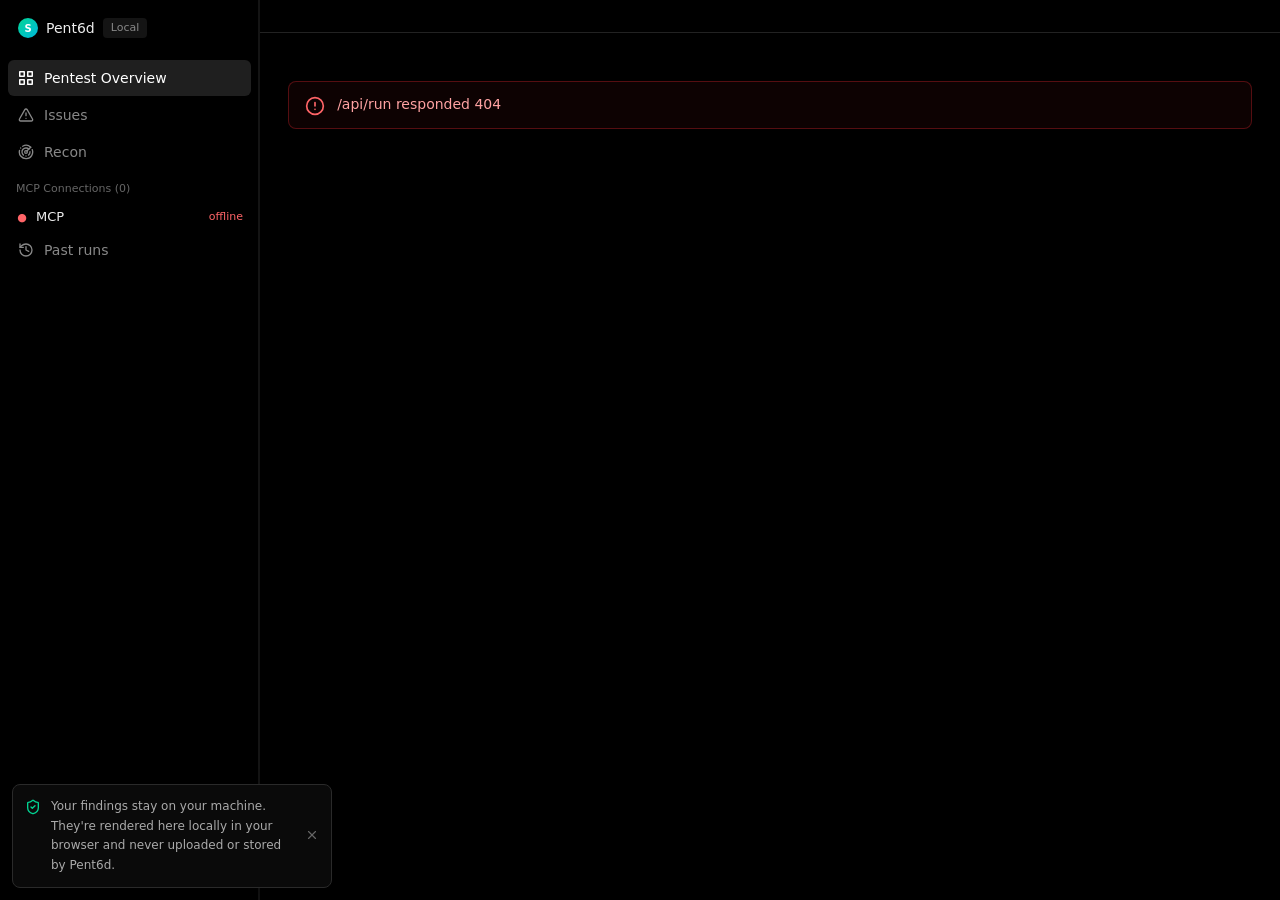
==== commit 389fd551: "Make Pent6d viewer layouts responsive" ====
--- a/strix/interface/viewer/static/index.html
+++ b/strix/interface/viewer/static/index.html
@@ -6,8 +6,8 @@
     <meta name="viewport" content="width=device-width, initial-scale=1.0" />
     <meta name="color-scheme" content="dark" />
     <title>Pent6d Results</title>
-    <script type="module" crossorigin src="./assets/index-D5RBFunA.js"></script>
-    <link rel="stylesheet" crossorigin href="./assets/index-Cyj7wuII.css">
+    <script type="module" crossorigin src="./assets/index-CKevCZqG.js"></script>
+    <link rel="stylesheet" crossorigin href="./assets/index-Be13nOuH.css">
   </head>
   <body>
     <div id="root"></div>
--- a/strix/interface/viewer/static/assets/index-Be13nOuH.css
+++ b/strix/interface/viewer/static/assets/index-Be13nOuH.css
@@ -0,0 +1,10 @@
+pre code.hljs{display:block;overflow-x:auto;padding:1em}code.hljs{padding:3px 5px}/*!
+  Theme: GitHub Dark
+  Description: Dark theme as seen on github.com
+  Author: github.com
+  Maintainer: @Hirse
+  Updated: 2021-05-15
+
+  Outdated base version: https://github.com/primer/github-syntax-dark
+  Current colors taken from GitHub's CSS
+*/.hljs{color:#c9d1d9;background:#0d1117}.hljs-doctag,.hljs-keyword,.hljs-meta .hljs-keyword,.hljs-template-tag,.hljs-template-variable,.hljs-type,.hljs-variable.language_{color:#ff7b72}.hljs-title,.hljs-title.class_,.hljs-title.class_.inherited__,.hljs-title.function_{color:#d2a8ff}.hljs-attr,.hljs-attribute,.hljs-literal,.hljs-meta,.hljs-number,.hljs-operator,.hljs-variable,.hljs-selector-attr,.hljs-selector-class,.hljs-selector-id{color:#79c0ff}.hljs-regexp,.hljs-string,.hljs-meta .hljs-string{color:#a5d6ff}.hljs-built_in,.hljs-symbol{color:#ffa657}.hljs-comment,.hljs-code,.hljs-formula{color:#8b949e}.hljs-name,.hljs-quote,.hljs-selector-tag,.hljs-selector-pseudo{color:#7ee787}.hljs-subst{color:#c9d1d9}.hljs-section{color:#1f6feb;font-weight:700}.hljs-bullet{color:#f2cc60}.hljs-emphasis{color:#c9d1d9;font-style:italic}.hljs-strong{color:#c9d1d9;font-weight:700}.hljs-addition{color:#aff5b4;background-color:#033a16}.hljs-deletion{color:#ffdcd7;background-color:#67060c}.react-flow{direction:ltr;--xy-edge-stroke-default: #b1b1b7;--xy-edge-stroke-width-default: 1;--xy-edge-stroke-selected-default: #555;--xy-connectionline-stroke-default: #b1b1b7;--xy-connectionline-stroke-width-default: 1;--xy-attribution-background-color-default: rgba(255, 255, 255, .5);--xy-minimap-background-color-default: #fff;--xy-minimap-mask-background-color-default: rgba(240, 240, 240, .6);--xy-minimap-mask-stroke-color-default: transparent;--xy-minimap-mask-stroke-width-default: 1;--xy-minimap-node-background-color-default: #e2e2e2;--xy-minimap-node-stroke-color-default: transparent;--xy-minimap-node-stroke-width-default: 2;--xy-background-color-default: transparent;--xy-background-pattern-dots-color-default: #91919a;--xy-background-pattern-lines-color-default: #eee;--xy-background-pattern-cross-color-default: #e2e2e2;background-color:var(--xy-background-color, var(--xy-background-color-default));--xy-node-color-default: inherit;--xy-node-border-default: 1px solid #1a192b;--xy-node-background-color-default: #fff;--xy-node-group-background-color-default: rgba(240, 240, 240, .25);--xy-node-boxshadow-hover-default: 0 1px 4px 1px rgba(0, 0, 0, .08);--xy-node-boxshadow-selected-default: 0 0 0 .5px #1a192b;--xy-node-border-radius-default: 3px;--xy-handle-background-color-default: #1a192b;--xy-handle-border-color-default: #fff;--xy-selection-background-color-default: rgba(0, 89, 220, .08);--xy-selection-border-default: 1px dotted rgba(0, 89, 220, .8);--xy-controls-button-background-color-default: #fefefe;--xy-controls-button-background-color-hover-default: #f4f4f4;--xy-controls-button-color-default: inherit;--xy-controls-button-color-hover-default: inherit;--xy-controls-button-border-color-default: #eee;--xy-controls-box-shadow-default: 0 0 2px 1px rgba(0, 0, 0, .08);--xy-edge-label-background-color-default: #ffffff;--xy-edge-label-color-default: inherit;--xy-resize-background-color-default: #3367d9}.react-flow.dark{--xy-edge-stroke-default: #3e3e3e;--xy-edge-stroke-width-default: 1;--xy-edge-stroke-selected-default: #727272;--xy-connectionline-stroke-default: #b1b1b7;--xy-connectionline-stroke-width-default: 1;--xy-attribution-background-color-default: rgba(150, 150, 150, .25);--xy-minimap-background-color-default: #141414;--xy-minimap-mask-background-color-default: rgba(60, 60, 60, .6);--xy-minimap-mask-stroke-color-default: transparent;--xy-minimap-mask-stroke-width-default: 1;--xy-minimap-node-background-color-default: #2b2b2b;--xy-minimap-node-stroke-color-default: transparent;--xy-minimap-node-stroke-width-default: 2;--xy-background-color-default: #141414;--xy-background-pattern-dots-color-default: #555;--xy-background-pattern-lines-color-default: #333;--xy-background-pattern-cross-color-default: #333;--xy-node-color-default: #f8f8f8;--xy-node-border-default: 1px solid #3c3c3c;--xy-node-background-color-default: #1e1e1e;--xy-node-group-background-color-default: rgba(240, 240, 240, .25);--xy-node-boxshadow-hover-default: 0 1px 4px 1px rgba(255, 255, 255, .08);--xy-node-boxshadow-selected-default: 0 0 0 .5px #999;--xy-handle-background-color-default: #bebebe;--xy-handle-border-color-default: #1e1e1e;--xy-selection-background-color-default: rgba(200, 200, 220, .08);--xy-selection-border-default: 1px dotted rgba(200, 200, 220, .8);--xy-controls-button-background-color-default: #2b2b2b;--xy-controls-button-background-color-hover-default: #3e3e3e;--xy-controls-button-color-default: #f8f8f8;--xy-controls-button-color-hover-default: #fff;--xy-controls-button-border-color-default: #5b5b5b;--xy-controls-box-shadow-default: 0 0 2px 1px rgba(0, 0, 0, .08);--xy-edge-label-background-color-default: #141414;--xy-edge-label-color-default: #f8f8f8}.react-flow__background{background-color:var(--xy-background-color-props, var(--xy-background-color, var(--xy-background-color-default)));pointer-events:none;z-index:-1}.react-flow__container{position:absolute;width:100%;height:100%;top:0;left:0}.react-flow__pane{z-index:1;touch-action:none}.react-flow__pane.draggable{cursor:grab}.react-flow__pane.dragging{cursor:grabbing}.react-flow__pane.selection{cursor:pointer}.react-flow__viewport{transform-origin:0 0;z-index:2;pointer-events:none}.react-flow__renderer{z-index:4}.react-flow__selection{z-index:6}.react-flow__nodesselection-rect:focus,.react-flow__nodesselection-rect:focus-visible{outline:none}.react-flow__edge-path{stroke:var(--xy-edge-stroke, var(--xy-edge-stroke-default));stroke-width:var(--xy-edge-stroke-width, var(--xy-edge-stroke-width-default));fill:none}.react-flow__connection-path{stroke:var(--xy-connectionline-stroke, var(--xy-connectionline-stroke-default));stroke-width:var(--xy-connectionline-stroke-width, var(--xy-connectionline-stroke-width-default));fill:none}.react-flow .react-flow__edges{position:absolute}.react-flow .react-flow__edges svg{overflow:visible;position:absolute;pointer-events:none}.react-flow__edge{pointer-events:visibleStroke}.react-flow__edge.selectable{cursor:pointer}.react-flow__edge.animated path{stroke-dasharray:5;animation:dashdraw .5s linear infinite}.react-flow__edge.animated path.react-flow__edge-interaction{stroke-dasharray:none;animation:none}.react-flow__edge.inactive{pointer-events:none}.react-flow__edge.selected,.react-flow__edge:focus,.react-flow__edge:focus-visible{outline:none}.react-flow__edge.selected .react-flow__edge-path,.react-flow__edge.selectable:focus .react-flow__edge-path,.react-flow__edge.selectable:focus-visible .react-flow__edge-path{stroke:var(--xy-edge-stroke-selected, var(--xy-edge-stroke-selected-default))}.react-flow__edge-textwrapper{pointer-events:all}.react-flow__edge .react-flow__edge-text{pointer-events:none;-webkit-user-select:none;-moz-user-select:none;user-select:none}.react-flow__arrowhead polyline{stroke:var(--xy-edge-stroke, var(--xy-edge-stroke-default))}.react-flow__arrowhead polyline.arrowclosed{fill:var(--xy-edge-stroke, var(--xy-edge-stroke-default))}.react-flow__connection{pointer-events:none}.react-flow__connection .animated{stroke-dasharray:5;animation:dashdraw .5s linear infinite}svg.react-flow__connectionline{z-index:1001;overflow:visible;position:absolute}.react-flow__nodes{pointer-events:none;transform-origin:0 0}.react-flow__node{position:absolute;-webkit-user-select:none;-moz-user-select:none;user-select:none;pointer-events:all;transform-origin:0 0;box-sizing:border-box;cursor:default}.react-flow__node.selectable{cursor:pointer}.react-flow__node.draggable{cursor:grab;pointer-events:all}.react-flow__node.draggable.dragging{cursor:grabbing}.react-flow__nodesselection{z-index:3;transform-origin:left top;pointer-events:none}.react-flow__nodesselection-rect{position:absolute;pointer-events:all;cursor:grab}.react-flow__handle{position:absolute;pointer-events:none;min-width:5px;min-height:5px;width:6px;height:6px;background-color:var(--xy-handle-background-color, var(--xy-handle-background-color-default));border:1px solid var(--xy-handle-border-color, var(--xy-handle-border-color-default));border-radius:100%}.react-flow__handle.connectingfrom{pointer-events:all}.react-flow__handle.connectionindicator{pointer-events:all;cursor:crosshair}.react-flow__handle-bottom{top:auto;left:50%;bottom:0;transform:translate(-50%,50%)}.react-flow__handle-top{top:0;left:50%;transform:translate(-50%,-50%)}.react-flow__handle-left{top:50%;left:0;transform:translate(-50%,-50%)}.react-flow__handle-right{top:50%;right:0;transform:translate(50%,-50%)}.react-flow__edgeupdater{cursor:move;pointer-events:all}.react-flow__pane.selection .react-flow__panel{pointer-events:none}.react-flow__panel{position:absolute;z-index:5;margin:15px}.react-flow__panel.top{top:0}.react-flow__panel.bottom{bottom:0}.react-flow__panel.top.center,.react-flow__panel.bottom.center{left:50%;transform:translate(-15px) translate(-50%)}.react-flow__panel.left{left:0}.react-flow__panel.right{right:0}.react-flow__panel.left.center,.react-flow__panel.right.center{top:50%;transform:translateY(-15px) translateY(-50%)}.react-flow__attribution{font-size:10px;background:var(--xy-attribution-background-color, var(--xy-attribution-background-color-default));padding:2px 3px;margin:0}.react-flow__attribution a{text-decoration:none;color:#999}@keyframes dashdraw{0%{stroke-dashoffset:10}}.react-flow__edgelabel-renderer{position:absolute;width:100%;height:100%;pointer-events:none;-webkit-user-select:none;-moz-user-select:none;user-select:none;left:0;top:0}.react-flow__viewport-portal{position:absolute;width:100%;height:100%;left:0;top:0;-webkit-user-select:none;-moz-user-select:none;user-select:none}.react-flow__minimap{background:var( --xy-minimap-background-color-props, var(--xy-minimap-background-color, var(--xy-minimap-background-color-default)) )}.react-flow__minimap-svg{display:block}.react-flow__minimap-mask{fill:var( --xy-minimap-mask-background-color-props, var(--xy-minimap-mask-background-color, var(--xy-minimap-mask-background-color-default)) );stroke:var( --xy-minimap-mask-stroke-color-props, var(--xy-minimap-mask-stroke-color, var(--xy-minimap-mask-stroke-color-default)) );stroke-width:var( --xy-minimap-mask-stroke-width-props, var(--xy-minimap-mask-stroke-width, var(--xy-minimap-mask-stroke-width-default)) )}.react-flow__minimap-node{fill:var( --xy-minimap-node-background-color-props, var(--xy-minimap-node-background-color, var(--xy-minimap-node-background-color-default)) );stroke:var( --xy-minimap-node-stroke-color-props, var(--xy-minimap-node-stroke-color, var(--xy-minimap-node-stroke-color-default)) );stroke-width:var( --xy-minimap-node-stroke-width-props, var(--xy-minimap-node-stroke-width, var(--xy-minimap-node-stroke-width-default)) )}.react-flow__background-pattern.dots{fill:var( --xy-background-pattern-color-props, var(--xy-background-pattern-color, var(--xy-background-pattern-dots-color-default)) )}.react-flow__background-pattern.lines{stroke:var( --xy-background-pattern-color-props, var(--xy-background-pattern-color, var(--xy-background-pattern-lines-color-default)) )}.react-flow__background-pattern.cross{stroke:var( --xy-background-pattern-color-props, var(--xy-background-pattern-color, var(--xy-background-pattern-cross-color-default)) )}.react-flow__controls{display:flex;flex-direction:column;box-shadow:var(--xy-controls-box-shadow, var(--xy-controls-box-shadow-default))}.react-flow__controls.horizontal{flex-direction:row}.react-flow__controls-button{display:flex;justify-content:center;align-items:center;height:26px;width:26px;padding:4px;border:none;background:var(--xy-controls-button-background-color, var(--xy-controls-button-background-color-default));border-bottom:1px solid var( --xy-controls-button-border-color-props, var(--xy-controls-button-border-color, var(--xy-controls-button-border-color-default)) );color:var( --xy-controls-button-color-props, var(--xy-controls-button-color, var(--xy-controls-button-color-default)) );cursor:pointer;-webkit-user-select:none;-moz-user-select:none;user-select:none}.react-flow__controls-button svg{width:100%;max-width:12px;max-height:12px;fill:currentColor}.react-flow__edge.updating .react-flow__edge-path{stroke:#777}.react-flow__edge-text{font-size:10px}.react-flow__node.selectable:focus,.react-flow__node.selectable:focus-visible{outline:none}.react-flow__node-input,.react-flow__node-default,.react-flow__node-output,.react-flow__node-group{padding:10px;border-radius:var(--xy-node-border-radius, var(--xy-node-border-radius-default));width:150px;font-size:12px;color:var(--xy-node-color, var(--xy-node-color-default));text-align:center;border:var(--xy-node-border, var(--xy-node-border-default));background-color:var(--xy-node-background-color, var(--xy-node-background-color-default))}.react-flow__node-input.selectable:hover,.react-flow__node-default.selectable:hover,.react-flow__node-output.selectable:hover,.react-flow__node-group.selectable:hover{box-shadow:var(--xy-node-boxshadow-hover, var(--xy-node-boxshadow-hover-default))}.react-flow__node-input.selectable.selected,.react-flow__node-input.selectable:focus,.react-flow__node-input.selectable:focus-visible,.react-flow__node-default.selectable.selected,.react-flow__node-default.selectable:focus,.react-flow__node-default.selectable:focus-visible,.react-flow__node-output.selectable.selected,.react-flow__node-output.selectable:focus,.react-flow__node-output.selectable:focus-visible,.react-flow__node-group.selectable.selected,.react-flow__node-group.selectable:focus,.react-flow__node-group.selectable:focus-visible{box-shadow:var(--xy-node-boxshadow-selected, var(--xy-node-boxshadow-selected-default))}.react-flow__node-group{background-color:var(--xy-node-group-background-color, var(--xy-node-group-background-color-default))}.react-flow__nodesselection-rect,.react-flow__selection{background:var(--xy-selection-background-color, var(--xy-selection-background-color-default));border:var(--xy-selection-border, var(--xy-selection-border-default))}.react-flow__nodesselection-rect:focus,.react-flow__nodesselection-rect:focus-visible,.react-flow__selection:focus,.react-flow__selection:focus-visible{outline:none}.react-flow__controls-button:hover{background:var( --xy-controls-button-background-color-hover-props, var(--xy-controls-button-background-color-hover, var(--xy-controls-button-background-color-hover-default)) );color:var( --xy-controls-button-color-hover-props, var(--xy-controls-button-color-hover, var(--xy-controls-button-color-hover-default)) )}.react-flow__controls-button:disabled{pointer-events:none}.react-flow__controls-button:disabled svg{fill-opacity:.4}.react-flow__controls-button:last-child{border-bottom:none}.react-flow__controls.horizontal .react-flow__controls-button{border-bottom:none;border-right:1px solid var( --xy-controls-button-border-color-props, var(--xy-controls-button-border-color, var(--xy-controls-button-border-color-default)) )}.react-flow__controls.horizontal .react-flow__controls-button:last-child{border-right:none}.react-flow__resize-control{position:absolute}.react-flow__resize-control.left,.react-flow__resize-control.right{cursor:ew-resize}.react-flow__resize-control.top,.react-flow__resize-control.bottom{cursor:ns-resize}.react-flow__resize-control.top.left,.react-flow__resize-control.bottom.right{cursor:nwse-resize}.react-flow__resize-control.bottom.left,.react-flow__resize-control.top.right{cursor:nesw-resize}.react-flow__resize-control.handle{width:5px;height:5px;border:1px solid #fff;border-radius:1px;background-color:var(--xy-resize-background-color, var(--xy-resize-background-color-default));translate:-50% -50%}.react-flow__resize-control.handle.left{left:0;top:50%}.react-flow__resize-control.handle.right{left:100%;top:50%}.react-flow__resize-control.handle.top{left:50%;top:0}.react-flow__resize-control.handle.bottom{left:50%;top:100%}.react-flow__resize-control.handle.top.left,.react-flow__resize-control.handle.bottom.left{left:0}.react-flow__resize-control.handle.top.right,.react-flow__resize-control.handle.bottom.right{left:100%}.react-flow__resize-control.line{border-color:var(--xy-resize-background-color, var(--xy-resize-background-color-default));border-width:0;border-style:solid}.react-flow__resize-control.line.left,.react-flow__resize-control.line.right{width:1px;transform:translate(-50%);top:0;height:100%}.react-flow__resize-control.line.left{left:0;border-left-width:1px}.react-flow__resize-control.line.right{left:100%;border-right-width:1px}.react-flow__resize-control.line.top,.react-flow__resize-control.line.bottom{height:1px;transform:translateY(-50%);left:0;width:100%}.react-flow__resize-control.line.top{top:0;border-top-width:1px}.react-flow__resize-control.line.bottom{border-bottom-width:1px;top:100%}.react-flow__edge-textbg{fill:var(--xy-edge-label-background-color, var(--xy-edge-label-background-color-default))}.react-flow__edge-text{fill:var(--xy-edge-label-color, var(--xy-edge-label-color-default))}/*! tailwindcss v4.3.3 | MIT License | https://tailwindcss.com */@layer properties{@supports (((-webkit-hyphens:none)) and (not (margin-trim:inline))) or ((-moz-orient:inline) and (not (color:rgb(from red r g b)))){*,:before,:after,::backdrop{--tw-space-y-reverse:0;--tw-divide-y-reverse:0;--tw-border-style:solid;--tw-gradient-position:initial;--tw-gradient-from:#0000;--tw-gradient-via:#0000;--tw-gradient-to:#0000;--tw-gradient-stops:initial;--tw-gradient-via-stops:initial;--tw-gradient-from-position:0%;--tw-gradient-via-position:50%;--tw-gradient-to-position:100%;--tw-leading:initial;--tw-font-weight:initial;--tw-tracking:initial;--tw-ordinal:initial;--tw-slashed-zero:initial;--tw-numeric-figure:initial;--tw-numeric-spacing:initial;--tw-numeric-fraction:initial;--tw-shadow:0 0 #0000;--tw-shadow-color:initial;--tw-shadow-alpha:100%;--tw-inset-shadow:0 0 #0000;--tw-inset-shadow-color:initial;--tw-inset-shadow-alpha:100%;--tw-ring-color:initial;--tw-ring-shadow:0 0 #0000;--tw-inset-ring-color:initial;--tw-inset-ring-shadow:0 0 #0000;--tw-ring-inset:initial;--tw-ring-offset-width:0px;--tw-ring-offset-color:#fff;--tw-ring-offset-shadow:0 0 #0000;--tw-blur:initial;--tw-brightness:initial;--tw-contrast:initial;--tw-grayscale:initial;--tw-hue-rotate:initial;--tw-invert:initial;--tw-opacity:initial;--tw-saturate:initial;--tw-sepia:initial;--tw-drop-shadow:initial;--tw-drop-shadow-color:initial;--tw-drop-shadow-alpha:100%;--tw-drop-shadow-size:initial;--tw-duration:initial;--tw-ease:initial}}}@layer theme{:root,:host{--color-red-200:oklch(88.5% .062 18.334);--color-red-300:oklch(80.8% .114 19.571);--color-red-400:oklch(70.4% .191 22.216);--color-red-500:oklch(63.7% .237 25.331);--color-orange-400:oklch(75% .183 55.934);--color-orange-500:oklch(70.5% .213 47.604);--color-amber-300:oklch(87.9% .169 91.605);--color-amber-400:oklch(82.8% .189 84.429);--color-amber-500:oklch(76.9% .188 70.08);--color-yellow-400:oklch(85.2% .199 91.936);--color-yellow-500:oklch(79.5% .184 86.047);--color-emerald-300:oklch(84.5% .143 164.978);--color-emerald-400:oklch(76.5% .177 163.223);--color-emerald-500:oklch(69.6% .17 162.48);--color-teal-300:oklch(85.5% .138 181.071);--color-teal-400:oklch(77.7% .152 181.912);--color-cyan-200:oklch(91.7% .08 205.041);--color-cyan-300:oklch(86.5% .127 207.078);--color-cyan-400:oklch(78.9% .154 211.53);--color-cyan-500:oklch(71.5% .143 215.221);--color-sky-300:oklch(82.8% .111 230.318);--color-sky-400:oklch(74.6% .16 232.661);--color-sky-500:oklch(68.5% .169 237.323);--color-blue-400:oklch(70.7% .165 254.624);--color-blue-500:oklch(62.3% .214 259.815);--color-violet-400:oklch(70.2% .183 293.541);--color-purple-400:oklch(71.4% .203 305.504);--color-purple-500:oklch(62.7% .265 303.9);--color-slate-500:oklch(55.4% .046 257.417);--color-gray-400:oklch(70.7% .022 261.325);--color-gray-500:oklch(55.1% .027 264.364);--color-zinc-500:oklch(55.2% .016 285.938);--color-zinc-600:oklch(44.2% .017 285.786);--color-neutral-200:oklch(92.2% 0 none);--color-black:#000;--color-white:#fff;--spacing:.25rem;--container-xs:20rem;--container-6xl:72rem;--text-xs:.75rem;--text-xs--line-height:calc(1 / .75);--text-sm:.875rem;--text-sm--line-height:calc(1.25 / .875);--text-base:1rem;--text-base--line-height: 1.5 ;--text-xl:1.25rem;--text-xl--line-height:calc(1.75 / 1.25);--text-2xl:1.5rem;--text-2xl--line-height:calc(2 / 1.5);--text-3xl:1.875rem;--text-3xl--line-height: 1.2 ;--font-weight-normal:400;--font-weight-medium:500;--font-weight-semibold:600;--font-weight-bold:700;--tracking-tight:-.025em;--tracking-normal:0em;--tracking-wide:.025em;--tracking-wider:.05em;--leading-snug:1.375;--leading-relaxed:1.625;--radius-md:.375rem;--radius-lg:.5rem;--radius-xl:.75rem;--radius-2xl:1rem;--ease-out:cubic-bezier(0, 0, .2, 1);--animate-spin:spin 1s linear infinite;--animate-ping:ping 1s cubic-bezier(0, 0, .2, 1) infinite;--animate-pulse:pulse 2s cubic-bezier(.4, 0, .6, 1) infinite;--default-transition-duration:.15s;--default-transition-timing-function:cubic-bezier(.4, 0, .2, 1);--default-font-family:var(--font-geist-sans);--default-mono-font-family:var(--font-geist-mono)}}@layer base{*,:after,:before,::backdrop{box-sizing:border-box;border:0 solid;margin:0;padding:0}::file-selector-button{box-sizing:border-box;border:0 solid;margin:0;padding:0}html,:host{-webkit-text-size-adjust:100%;-moz-tab-size:4;tab-size:4;line-height:1.5;font-family:var(--default-font-family,-apple-system, BlinkMacSystemFont, "Segoe UI", Roboto, "Helvetica Neue", "Noto Sans", Arial, sans-serif, "Apple Color Emoji", "Segoe UI Emoji", "Segoe UI Symbol", "Noto Color Emoji");font-feature-settings:var(--default-font-feature-settings,normal);font-variation-settings:var(--default-font-variation-settings,normal);-webkit-tap-highlight-color:transparent}hr{height:0;color:inherit;border-top-width:1px}abbr:where([title]){-webkit-text-decoration:underline dotted;text-decoration:underline dotted}h1,h2,h3,h4,h5,h6{font-size:inherit;font-weight:inherit}a{color:inherit;-webkit-text-decoration:inherit;text-decoration:inherit}b,strong{font-weight:bolder}code,kbd,samp,pre{font-family:var(--default-mono-font-family,ui-monospace, SFMono-Regular, Menlo, Monaco, Consolas, "Liberation Mono", "Courier New", monospace);font-feature-settings:var(--default-mono-font-feature-settings,normal);font-variation-settings:var(--default-mono-font-variation-settings,normal);font-size:1em}small{font-size:80%}sub,sup{vertical-align:baseline;font-size:75%;line-height:0;position:relative}sub{bottom:-.25em}sup{top:-.5em}table{text-indent:0;border-color:inherit;border-collapse:collapse}:-moz-focusring:where(:not(iframe)){outline:auto}progress{vertical-align:baseline}summary{display:list-item}ol,ul,menu{list-style:none}img,svg,video,canvas,audio,iframe,embed,object{vertical-align:middle;display:block}img,video{max-width:100%;height:auto}button,input,select,optgroup,textarea{font:inherit;font-feature-settings:inherit;font-variation-settings:inherit;letter-spacing:inherit;color:inherit;opacity:1;background-color:#0000;border-radius:0}::file-selector-button{font:inherit;font-feature-settings:inherit;font-variation-settings:inherit;letter-spacing:inherit;color:inherit;opacity:1;background-color:#0000;border-radius:0}:where(select:is([multiple],[size])) optgroup{font-weight:bolder}:where(select:is([multiple],[size])) optgroup option{padding-inline-start:20px}::file-selector-button{margin-inline-end:4px}::placeholder{opacity:1}@supports (not ((-webkit-appearance:-apple-pay-button))) or (contain-intrinsic-size:1px){::placeholder{color:currentColor}@supports (color:color-mix(in lab,red,red)){::placeholder{color:color-mix(in oklab,currentcolor 50%,transparent)}}}textarea{resize:vertical}::-webkit-search-decoration{-webkit-appearance:none}::-webkit-date-and-time-value{min-height:1lh;text-align:inherit}::-webkit-datetime-edit{display:inline-flex}::-webkit-datetime-edit-fields-wrapper{padding:0}::-webkit-datetime-edit{padding-block:0}::-webkit-datetime-edit-year-field{padding-block:0}::-webkit-datetime-edit-month-field{padding-block:0}::-webkit-datetime-edit-day-field{padding-block:0}::-webkit-datetime-edit-hour-field{padding-block:0}::-webkit-datetime-edit-minute-field{padding-block:0}::-webkit-datetime-edit-second-field{padding-block:0}::-webkit-datetime-edit-millisecond-field{padding-block:0}::-webkit-datetime-edit-meridiem-field{padding-block:0}::-webkit-calendar-picker-indicator{line-height:1}:-moz-ui-invalid{box-shadow:none}button,input:where([type=button],[type=reset],[type=submit]){-webkit-appearance:button;-moz-appearance:button;appearance:button}::file-selector-button{-webkit-appearance:button;-moz-appearance:button;appearance:button}::-webkit-inner-spin-button{height:auto}::-webkit-outer-spin-button{height:auto}[hidden]:where(:not([hidden=until-found])){display:none!important}}@layer components;@layer utilities{.pointer-events-none{pointer-events:none}.collapse{visibility:collapse}.visible{visibility:visible}.absolute{position:absolute}.fixed{position:fixed}.relative{position:relative}.static{position:static}.sticky{position:sticky}.inset-0{top:0;right:0;bottom:0;left:0}.inset-x-0{inset-inline:0}.top-0{top:0}.top-2{top:calc(var(--spacing) * 2)}.right-0{right:0}.right-2{right:calc(var(--spacing) * 2)}.bottom-0{bottom:0}.bottom-3{bottom:calc(var(--spacing) * 3)}.left-0{left:0}.left-3{left:calc(var(--spacing) * 3)}.z-10{z-index:10}.z-20{z-index:20}.z-30{z-index:30}.z-40{z-index:40}.z-50{z-index:50}.z-\[60\]{z-index:60}.-mx-2{margin-inline:calc(var(--spacing) * -2)}.mx-auto{margin-inline:auto}.my-4{margin-block:calc(var(--spacing) * 4)}.-mt-0\.5{margin-top:calc(var(--spacing) * -.5)}.mt-0{margin-top:0}.mt-0\.5{margin-top:calc(var(--spacing) * .5)}.mt-1{margin-top:var(--spacing)}.mt-1\.5{margin-top:calc(var(--spacing) * 1.5)}.mt-2{margin-top:calc(var(--spacing) * 2)}.mt-3{margin-top:calc(var(--spacing) * 3)}.mt-4{margin-top:calc(var(--spacing) * 4)}.mt-10{margin-top:calc(var(--spacing) * 10)}.mt-\[1px\]{margin-top:1px}.mt-\[2px\]{margin-top:2px}.-mr-0\.5{margin-right:calc(var(--spacing) * -.5)}.mr-1{margin-right:var(--spacing)}.mr-2{margin-right:calc(var(--spacing) * 2)}.mb-1{margin-bottom:var(--spacing)}.mb-1\.5{margin-bottom:calc(var(--spacing) * 1.5)}.mb-2{margin-bottom:calc(var(--spacing) * 2)}.mb-2\.5{margin-bottom:calc(var(--spacing) * 2.5)}.mb-3{margin-bottom:calc(var(--spacing) * 3)}.mb-4{margin-bottom:calc(var(--spacing) * 4)}.ml-0\.5{margin-left:calc(var(--spacing) * .5)}.ml-1{margin-left:var(--spacing)}.ml-1\.5{margin-left:calc(var(--spacing) * 1.5)}.ml-2{margin-left:calc(var(--spacing) * 2)}.ml-3{margin-left:calc(var(--spacing) * 3)}.ml-auto{margin-left:auto}.line-clamp-2{-webkit-line-clamp:2;-webkit-box-orient:vertical;display:-webkit-box;overflow:hidden}.line-clamp-3{-webkit-line-clamp:3;-webkit-box-orient:vertical;display:-webkit-box;overflow:hidden}.block{display:block}.flex{display:flex}.grid{display:grid}.hidden{display:none}.inline{display:inline}.inline-block{display:inline-block}.inline-flex{display:inline-flex}.\!h-1\.5{height:calc(var(--spacing) * 1.5)!important}.h-0\.5{height:calc(var(--spacing) * .5)}.h-1\.5{height:calc(var(--spacing) * 1.5)}.h-2{height:calc(var(--spacing) * 2)}.h-2\.5{height:calc(var(--spacing) * 2.5)}.h-3{height:calc(var(--spacing) * 3)}.h-3\.5{height:calc(var(--spacing) * 3.5)}.h-4{height:calc(var(--spacing) * 4)}.h-5{height:calc(var(--spacing) * 5)}.h-6{height:calc(var(--spacing) * 6)}.h-7{height:calc(var(--spacing) * 7)}.h-8{height:calc(var(--spacing) * 8)}.h-9{height:calc(var(--spacing) * 9)}.h-10{height:calc(var(--spacing) * 10)}.h-\[30px\]{height:30px}.h-\[clamp\(4\.25rem\,8vw\,5rem\)\]{height:clamp(4.25rem,8vw,5rem)}.h-\[clamp\(22rem\,62vh\,48rem\)\]{height:clamp(22rem,62vh,48rem)}.h-\[min\(82vh\,56rem\)\]{height:min(82vh,56rem)}.h-full{height:100%}.h-px{height:1px}.h-screen{height:100vh}.max-h-48{max-height:calc(var(--spacing) * 48)}.max-h-56{max-height:calc(var(--spacing) * 56)}.max-h-96{max-height:calc(var(--spacing) * 96)}.max-h-\[78vh\]{max-height:78vh}.max-h-\[160px\]{max-height:160px}.max-h-\[400px\]{max-height:400px}.max-h-\[1200px\]{max-height:1200px}.max-h-\[min\(55vh\,42rem\)\]{max-height:min(55vh,42rem)}.max-h-\[min\(68vh\,52rem\)\]{max-height:min(68vh,52rem)}.max-h-\[min\(70vh\,32rem\)\]{max-height:min(70vh,32rem)}.min-h-0{min-height:0}.min-h-12{min-height:calc(var(--spacing) * 12)}.min-h-\[20rem\]{min-height:20rem}.min-h-\[clamp\(18rem\,35vh\,26rem\)\]{min-height:clamp(18rem,35vh,26rem)}.min-h-screen{min-height:100vh}.\!w-1\.5{width:calc(var(--spacing) * 1.5)!important}.w-0\.5{width:calc(var(--spacing) * .5)}.w-1{width:var(--spacing)}.w-1\.5{width:calc(var(--spacing) * 1.5)}.w-2{width:calc(var(--spacing) * 2)}.w-2\.5{width:calc(var(--spacing) * 2.5)}.w-3{width:calc(var(--spacing) * 3)}.w-3\.5{width:calc(var(--spacing) * 3.5)}.w-4{width:calc(var(--spacing) * 4)}.w-5{width:calc(var(--spacing) * 5)}.w-6{width:calc(var(--spacing) * 6)}.w-7{width:calc(var(--spacing) * 7)}.w-8{width:calc(var(--spacing) * 8)}.w-10{width:calc(var(--spacing) * 10)}.w-28{width:calc(var(--spacing) * 28)}.w-\[1px\]{width:1px}.w-\[30px\]{width:30px}.w-\[clamp\(10rem\,18vw\,13rem\)\]{width:clamp(10rem,18vw,13rem)}.w-\[min\(28rem\,calc\(100vw-1\.5rem\)\)\]{width:min(28rem,100vw - 1.5rem)}.w-full{width:100%}.w-px{width:1px}.max-w-6xl{max-width:var(--container-6xl)}.max-w-48{max-width:calc(var(--spacing) * 48)}.max-w-\[75\%\]{max-width:75%}.max-w-\[80\%\]{max-width:80%}.max-w-\[86\%\]{max-width:86%}.max-w-\[140px\]{max-width:140px}.max-w-\[min\(32rem\,42vw\)\]{max-width:min(32rem,42vw)}.max-w-\[min\(100\%\,64rem\)\]{max-width:min(100%,64rem)}.max-w-\[min\(100\%\,72rem\)\]{max-width:min(100%,72rem)}.max-w-\[min\(100\%\,90rem\)\]{max-width:min(100%,90rem)}.max-w-\[min\(100\%\,120rem\)\]{max-width:min(100%,120rem)}.max-w-full{max-width:100%}.max-w-xs{max-width:var(--container-xs)}.min-w-0{min-width:0}.min-w-\[80px\]{min-width:80px}.min-w-\[112px\]{min-width:112px}.min-w-\[160px\]{min-width:160px}.flex-1{flex:1}.flex-none{flex:none}.flex-shrink-0,.shrink-0{flex-shrink:0}.border-collapse{border-collapse:collapse}.origin-left{transform-origin:0}.-rotate-90{rotate:-90deg}.rotate-180{rotate:180deg}.animate-ping{animation:var(--animate-ping)}.animate-pulse{animation:var(--animate-pulse)}.animate-spin{animation:var(--animate-spin)}.cursor-col-resize{cursor:col-resize}.cursor-pointer{cursor:pointer}.resize{resize:both}.resize-none{resize:none}.resize-y{resize:vertical}.scrollbar-thin{scrollbar-width:thin}.list-none{list-style-type:none}.grid-cols-1{grid-template-columns:repeat(1,minmax(0,1fr))}.grid-cols-2{grid-template-columns:repeat(2,minmax(0,1fr))}.grid-cols-\[7rem_1fr\]{grid-template-columns:7rem 1fr}.flex-col{flex-direction:column}.flex-row{flex-direction:row}.flex-wrap{flex-wrap:wrap}.place-content-center{place-content:center}.place-items-center{place-items:center}.items-baseline{align-items:baseline}.items-center{align-items:center}.items-start{align-items:flex-start}.items-stretch{align-items:stretch}.justify-between{justify-content:space-between}.justify-center{justify-content:center}.justify-end{justify-content:flex-end}.justify-start{justify-content:flex-start}.gap-0\.5{gap:calc(var(--spacing) * .5)}.gap-1{gap:var(--spacing)}.gap-1\.5{gap:calc(var(--spacing) * 1.5)}.gap-2{gap:calc(var(--spacing) * 2)}.gap-2\.5{gap:calc(var(--spacing) * 2.5)}.gap-3{gap:calc(var(--spacing) * 3)}.gap-4{gap:calc(var(--spacing) * 4)}.gap-5{gap:calc(var(--spacing) * 5)}.gap-6{gap:calc(var(--spacing) * 6)}.gap-10{gap:calc(var(--spacing) * 10)}.gap-\[clamp\(1\.25rem\,3vw\,2\.5rem\)\]{gap:clamp(1.25rem,3vw,2.5rem)}.gap-px{gap:1px}:where(.space-y-0>:not(:last-child)){--tw-space-y-reverse:0;margin-block:0}:where(.space-y-0\.5>:not(:last-child)){--tw-space-y-reverse:0;margin-block-start:calc(calc(var(--spacing) * .5) * var(--tw-space-y-reverse));margin-block-end:calc(calc(var(--spacing) * .5) * calc(1 - var(--tw-space-y-reverse)))}:where(.space-y-1>:not(:last-child)){--tw-space-y-reverse:0;margin-block-start:calc(var(--spacing) * var(--tw-space-y-reverse));margin-block-end:calc(var(--spacing) * calc(1 - var(--tw-space-y-reverse)))}:where(.space-y-2>:not(:last-child)){--tw-space-y-reverse:0;margin-block-start:calc(calc(var(--spacing) * 2) * var(--tw-space-y-reverse));margin-block-end:calc(calc(var(--spacing) * 2) * calc(1 - var(--tw-space-y-reverse)))}:where(.space-y-2\.5>:not(:last-child)){--tw-space-y-reverse:0;margin-block-start:calc(calc(var(--spacing) * 2.5) * var(--tw-space-y-reverse));margin-block-end:calc(calc(var(--spacing) * 2.5) * calc(1 - var(--tw-space-y-reverse)))}:where(.space-y-3>:not(:last-child)){--tw-space-y-reverse:0;margin-block-start:calc(calc(var(--spacing) * 3) * var(--tw-space-y-reverse));margin-block-end:calc(calc(var(--spacing) * 3) * calc(1 - var(--tw-space-y-reverse)))}:where(.space-y-4>:not(:last-child)){--tw-space-y-reverse:0;margin-block-start:calc(calc(var(--spacing) * 4) * var(--tw-space-y-reverse));margin-block-end:calc(calc(var(--spacing) * 4) * calc(1 - var(--tw-space-y-reverse)))}:where(.space-y-5>:not(:last-child)){--tw-space-y-reverse:0;margin-block-start:calc(calc(var(--spacing) * 5) * var(--tw-space-y-reverse));margin-block-end:calc(calc(var(--spacing) * 5) * calc(1 - var(--tw-space-y-reverse)))}:where(.space-y-6>:not(:last-child)){--tw-space-y-reverse:0;margin-block-start:calc(calc(var(--spacing) * 6) * var(--tw-space-y-reverse));margin-block-end:calc(calc(var(--spacing) * 6) * calc(1 - var(--tw-space-y-reverse)))}:where(.space-y-7>:not(:last-child)){--tw-space-y-reverse:0;margin-block-start:calc(calc(var(--spacing) * 7) * var(--tw-space-y-reverse));margin-block-end:calc(calc(var(--spacing) * 7) * calc(1 - var(--tw-space-y-reverse)))}:where(.space-y-8>:not(:last-child)){--tw-space-y-reverse:0;margin-block-start:calc(calc(var(--spacing) * 8) * var(--tw-space-y-reverse));margin-block-end:calc(calc(var(--spacing) * 8) * calc(1 - var(--tw-space-y-reverse)))}.gap-x-2{column-gap:calc(var(--spacing) * 2)}.gap-x-3{column-gap:calc(var(--spacing) * 3)}.gap-x-4{column-gap:calc(var(--spacing) * 4)}.gap-x-6{column-gap:calc(var(--spacing) * 6)}.gap-x-8{column-gap:calc(var(--spacing) * 8)}.gap-y-0\.5{row-gap:calc(var(--spacing) * .5)}.gap-y-1{row-gap:var(--spacing)}.gap-y-2{row-gap:calc(var(--spacing) * 2)}.gap-y-3{row-gap:calc(var(--spacing) * 3)}.gap-y-6{row-gap:calc(var(--spacing) * 6)}:where(.divide-y>:not(:last-child)){--tw-divide-y-reverse:0;border-bottom-style:var(--tw-border-style);border-top-style:var(--tw-border-style);border-top-width:calc(1px * var(--tw-divide-y-reverse));border-bottom-width:calc(1px * calc(1 - var(--tw-divide-y-reverse)))}:where(.divide-white\/\[0\.04\]>:not(:last-child)){border-color:#ffffff0a}@supports (color:color-mix(in lab,red,red)){:where(.divide-white\/\[0\.04\]>:not(:last-child)){border-color:color-mix(in oklab,var(--color-white) 4%,transparent)}}.self-end{align-self:flex-end}.truncate{text-overflow:ellipsis;white-space:nowrap;overflow:hidden}.overflow-auto{overflow:auto}.overflow-hidden{overflow:hidden}.overflow-x-clip{overflow-x:clip}.overflow-y-auto{overflow-y:auto}.rounded{border-radius:.25rem}.rounded-2xl{border-radius:var(--radius-2xl)}.rounded-full{border-radius:3.40282e38px}.rounded-lg{border-radius:var(--radius-lg)}.rounded-md{border-radius:var(--radius-md)}.rounded-xl{border-radius:var(--radius-xl)}.\!border-0{border-style:var(--tw-border-style)!important;border-width:0!important}.border{border-style:var(--tw-border-style);border-width:1px}.border-0{border-style:var(--tw-border-style);border-width:0}.border-2{border-style:var(--tw-border-style);border-width:2px}.border-y{border-block-style:var(--tw-border-style);border-block-width:1px}.border-t{border-top-style:var(--tw-border-style);border-top-width:1px}.border-r{border-right-style:var(--tw-border-style);border-right-width:1px}.border-b{border-bottom-style:var(--tw-border-style);border-bottom-width:1px}.\!border-none{--tw-border-style:none!important;border-style:none!important}.border-dashed{--tw-border-style:dashed;border-style:dashed}.\!border-\[\#222\]{border-color:#222!important}.\!border-\[\#263033\]{border-color:#263033!important}.border-\[\#1a1a1a\]{border-color:#1a1a1a}.border-\[\#2a2a2a\]{border-color:#2a2a2a}.border-\[\#3a3a3a\]{border-color:#3a3a3a}.border-\[\#22c55e\]\/40{border-color:#22c55e66}.border-\[\#222\]{border-color:#222}.border-\[\#333\]{border-color:#333}.border-\[\#444\]{border-color:#444}.border-\[\#30383a\]{border-color:#30383a}.border-\[\#191919\]{border-color:#191919}.border-\[\#272727\]{border-color:#272727}.border-\[\#273235\]{border-color:#273235}.border-\[\#334449\]{border-color:#334449}.border-\[rgba\(255\,255\,255\,0\.08\)\]{border-color:#ffffff14}.border-amber-400{border-color:var(--color-amber-400)}.border-amber-500\/30{border-color:#f99c004d}@supports (color:color-mix(in lab,red,red)){.border-amber-500\/30{border-color:color-mix(in oklab,var(--color-amber-500) 30%,transparent)}}.border-amber-500\/40{border-color:#f99c0066}@supports (color:color-mix(in lab,red,red)){.border-amber-500\/40{border-color:color-mix(in oklab,var(--color-amber-500) 40%,transparent)}}.border-blue-500\/20{border-color:#3080ff33}@supports (color:color-mix(in lab,red,red)){.border-blue-500\/20{border-color:color-mix(in oklab,var(--color-blue-500) 20%,transparent)}}.border-blue-500\/30{border-color:#3080ff4d}@supports (color:color-mix(in lab,red,red)){.border-blue-500\/30{border-color:color-mix(in oklab,var(--color-blue-500) 30%,transparent)}}.border-blue-500\/40{border-color:#3080ff66}@supports (color:color-mix(in lab,red,red)){.border-blue-500\/40{border-color:color-mix(in oklab,var(--color-blue-500) 40%,transparent)}}.border-cyan-300\/70{border-color:#53eafdb3}@supports (color:color-mix(in lab,red,red)){.border-cyan-300\/70{border-color:color-mix(in oklab,var(--color-cyan-300) 70%,transparent)}}.border-cyan-400{border-color:var(--color-cyan-400)}.border-cyan-500\/30{border-color:#00b7d74d}@supports (color:color-mix(in lab,red,red)){.border-cyan-500\/30{border-color:color-mix(in oklab,var(--color-cyan-500) 30%,transparent)}}.border-cyan-500\/60{border-color:#00b7d799}@supports (color:color-mix(in lab,red,red)){.border-cyan-500\/60{border-color:color-mix(in oklab,var(--color-cyan-500) 60%,transparent)}}.border-emerald-500{border-color:var(--color-emerald-500)}.border-emerald-500\/20{border-color:#00bb7f33}@supports (color:color-mix(in lab,red,red)){.border-emerald-500\/20{border-color:color-mix(in oklab,var(--color-emerald-500) 20%,transparent)}}.border-emerald-500\/30{border-color:#00bb7f4d}@supports (color:color-mix(in lab,red,red)){.border-emerald-500\/30{border-color:color-mix(in oklab,var(--color-emerald-500) 30%,transparent)}}.border-emerald-500\/40{border-color:#00bb7f66}@supports (color:color-mix(in lab,red,red)){.border-emerald-500\/40{border-color:color-mix(in oklab,var(--color-emerald-500) 40%,transparent)}}.border-gray-500\/20{border-color:#6a728233}@supports (color:color-mix(in lab,red,red)){.border-gray-500\/20{border-color:color-mix(in oklab,var(--color-gray-500) 20%,transparent)}}.border-orange-400{border-color:var(--color-orange-400)}.border-orange-500\/20{border-color:#fe6e0033}@supports (color:color-mix(in lab,red,red)){.border-orange-500\/20{border-color:color-mix(in oklab,var(--color-orange-500) 20%,transparent)}}.border-orange-500\/30{border-color:#fe6e004d}@supports (color:color-mix(in lab,red,red)){.border-orange-500\/30{border-color:color-mix(in oklab,var(--color-orange-500) 30%,transparent)}}.border-purple-500\/20{border-color:#ac4bff33}@supports (color:color-mix(in lab,red,red)){.border-purple-500\/20{border-color:color-mix(in oklab,var(--color-purple-500) 20%,transparent)}}.border-purple-500\/30{border-color:#ac4bff4d}@supports (color:color-mix(in lab,red,red)){.border-purple-500\/30{border-color:color-mix(in oklab,var(--color-purple-500) 30%,transparent)}}.border-red-500\/20{border-color:#fb2c3633}@supports (color:color-mix(in lab,red,red)){.border-red-500\/20{border-color:color-mix(in oklab,var(--color-red-500) 20%,transparent)}}.border-red-500\/25{border-color:#fb2c3640}@supports (color:color-mix(in lab,red,red)){.border-red-500\/25{border-color:color-mix(in oklab,var(--color-red-500) 25%,transparent)}}.border-red-500\/30{border-color:#fb2c364d}@supports (color:color-mix(in lab,red,red)){.border-red-500\/30{border-color:color-mix(in oklab,var(--color-red-500) 30%,transparent)}}.border-red-500\/40{border-color:#fb2c3666}@supports (color:color-mix(in lab,red,red)){.border-red-500\/40{border-color:color-mix(in oklab,var(--color-red-500) 40%,transparent)}}.border-sky-500\/40{border-color:#00a5ef66}@supports (color:color-mix(in lab,red,red)){.border-sky-500\/40{border-color:color-mix(in oklab,var(--color-sky-500) 40%,transparent)}}.border-slate-500{border-color:var(--color-slate-500)}.border-violet-400{border-color:var(--color-violet-400)}.border-white\/10{border-color:#ffffff1a}@supports (color:color-mix(in lab,red,red)){.border-white\/10{border-color:color-mix(in oklab,var(--color-white) 10%,transparent)}}.border-white\/30{border-color:#ffffff4d}@supports (color:color-mix(in lab,red,red)){.border-white\/30{border-color:color-mix(in oklab,var(--color-white) 30%,transparent)}}.border-white\/\[0\.06\]{border-color:#ffffff0f}@supports (color:color-mix(in lab,red,red)){.border-white\/\[0\.06\]{border-color:color-mix(in oklab,var(--color-white) 6%,transparent)}}.border-white\/\[0\.08\]{border-color:#ffffff14}@supports (color:color-mix(in lab,red,red)){.border-white\/\[0\.08\]{border-color:color-mix(in oklab,var(--color-white) 8%,transparent)}}.border-white\/\[0\.18\]{border-color:#ffffff2e}@supports (color:color-mix(in lab,red,red)){.border-white\/\[0\.18\]{border-color:color-mix(in oklab,var(--color-white) 18%,transparent)}}.border-yellow-400{border-color:var(--color-yellow-400)}.border-yellow-500\/20{border-color:#edb20033}@supports (color:color-mix(in lab,red,red)){.border-yellow-500\/20{border-color:color-mix(in oklab,var(--color-yellow-500) 20%,transparent)}}.border-yellow-500\/25{border-color:#edb20040}@supports (color:color-mix(in lab,red,red)){.border-yellow-500\/25{border-color:color-mix(in oklab,var(--color-yellow-500) 25%,transparent)}}.border-yellow-500\/30{border-color:#edb2004d}@supports (color:color-mix(in lab,red,red)){.border-yellow-500\/30{border-color:color-mix(in oklab,var(--color-yellow-500) 30%,transparent)}}.border-t-white{border-top-color:var(--color-white)}.\!bg-\[\#0a0a0a\]{background-color:#0a0a0a!important}.\!bg-\[\#0b1011\]{background-color:#0b1011!important}.\!bg-\[\#080c0d\]{background-color:#080c0d!important}.\!bg-\[\#444\]{background-color:#444!important}.\!bg-\[\#60767a\]{background-color:#60767a!important}.\!bg-transparent{background-color:#0000!important}.bg-\[\#0a0a0a\]{background-color:#0a0a0a}.bg-\[\#1a1a1a\]{background-color:#1a1a1a}.bg-\[\#1e1e1e\]{background-color:#1e1e1e}.bg-\[\#2a2a2a\]{background-color:#2a2a2a}.bg-\[\#22c55e\]\/10{background-color:#22c55e1a}.bg-\[\#090d0e\]{background-color:#090d0e}.bg-\[\#101a1d\]{background-color:#101a1d}.bg-\[\#111\]{background-color:#111}.bg-\[\#222\]{background-color:#222}.bg-\[\#555\]{background-color:#555}.bg-\[\#888\]{background-color:#888}.bg-\[\#050505\]{background-color:#050505}.bg-\[\#050707\]{background-color:#050707}.bg-\[\#101010\]{background-color:#101010}.bg-\[\#252525\]{background-color:#252525}.bg-\[rgba\(255\,255\,255\,0\.02\)\]{background-color:#ffffff05}.bg-\[rgba\(255\,255\,255\,0\.3\)\]{background-color:#ffffff4d}.bg-\[rgba\(255\,255\,255\,0\.04\)\]{background-color:#ffffff0a}.bg-\[rgba\(255\,255\,255\,0\.05\)\]{background-color:#ffffff0d}.bg-\[rgba\(255\,255\,255\,0\.08\)\]{background-color:#ffffff14}.bg-\[rgba\(255\,255\,255\,0\.12\)\]{background-color:#ffffff1f}.bg-amber-500{background-color:var(--color-amber-500)}.bg-amber-500\/5{background-color:#f99c000d}@supports (color:color-mix(in lab,red,red)){.bg-amber-500\/5{background-color:color-mix(in oklab,var(--color-amber-500) 5%,transparent)}}.bg-black{background-color:var(--color-black)}.bg-black\/30{background-color:#0000004d}@supports (color:color-mix(in lab,red,red)){.bg-black\/30{background-color:color-mix(in oklab,var(--color-black) 30%,transparent)}}.bg-black\/40{background-color:#0006}@supports (color:color-mix(in lab,red,red)){.bg-black\/40{background-color:color-mix(in oklab,var(--color-black) 40%,transparent)}}.bg-black\/80{background-color:#000c}@supports (color:color-mix(in lab,red,red)){.bg-black\/80{background-color:color-mix(in oklab,var(--color-black) 80%,transparent)}}.bg-black\/95{background-color:#000000f2}@supports (color:color-mix(in lab,red,red)){.bg-black\/95{background-color:color-mix(in oklab,var(--color-black) 95%,transparent)}}.bg-blue-400{background-color:var(--color-blue-400)}.bg-blue-500{background-color:var(--color-blue-500)}.bg-blue-500\/10{background-color:#3080ff1a}@supports (color:color-mix(in lab,red,red)){.bg-blue-500\/10{background-color:color-mix(in oklab,var(--color-blue-500) 10%,transparent)}}.bg-blue-500\/20{background-color:#3080ff33}@supports (color:color-mix(in lab,red,red)){.bg-blue-500\/20{background-color:color-mix(in oklab,var(--color-blue-500) 20%,transparent)}}.bg-blue-500\/\[0\.12\]{background-color:#3080ff1f}@supports (color:color-mix(in lab,red,red)){.bg-blue-500\/\[0\.12\]{background-color:color-mix(in oklab,var(--color-blue-500) 12%,transparent)}}.bg-cyan-400{background-color:var(--color-cyan-400)}.bg-cyan-500{background-color:var(--color-cyan-500)}.bg-cyan-500\/20{background-color:#00b7d733}@supports (color:color-mix(in lab,red,red)){.bg-cyan-500\/20{background-color:color-mix(in oklab,var(--color-cyan-500) 20%,transparent)}}.bg-emerald-400{background-color:var(--color-emerald-400)}.bg-emerald-500{background-color:var(--color-emerald-500)}.bg-emerald-500\/10{background-color:#00bb7f1a}@supports (color:color-mix(in lab,red,red)){.bg-emerald-500\/10{background-color:color-mix(in oklab,var(--color-emerald-500) 10%,transparent)}}.bg-emerald-500\/\[0\.05\]{background-color:#00bb7f0d}@supports (color:color-mix(in lab,red,red)){.bg-emerald-500\/\[0\.05\]{background-color:color-mix(in oklab,var(--color-emerald-500) 5%,transparent)}}.bg-gray-500{background-color:var(--color-gray-500)}.bg-gray-500\/10{background-color:#6a72821a}@supports (color:color-mix(in lab,red,red)){.bg-gray-500\/10{background-color:color-mix(in oklab,var(--color-gray-500) 10%,transparent)}}.bg-orange-500{background-color:var(--color-orange-500)}.bg-orange-500\/10{background-color:#fe6e001a}@supports (color:color-mix(in lab,red,red)){.bg-orange-500\/10{background-color:color-mix(in oklab,var(--color-orange-500) 10%,transparent)}}.bg-orange-500\/20{background-color:#fe6e0033}@supports (color:color-mix(in lab,red,red)){.bg-orange-500\/20{background-color:color-mix(in oklab,var(--color-orange-500) 20%,transparent)}}.bg-purple-500{background-color:var(--color-purple-500)}.bg-purple-500\/10{background-color:#ac4bff1a}@supports (color:color-mix(in lab,red,red)){.bg-purple-500\/10{background-color:color-mix(in oklab,var(--color-purple-500) 10%,transparent)}}.bg-purple-500\/20{background-color:#ac4bff33}@supports (color:color-mix(in lab,red,red)){.bg-purple-500\/20{background-color:color-mix(in oklab,var(--color-purple-500) 20%,transparent)}}.bg-purple-500\/\[0\.08\]{background-color:#ac4bff14}@supports (color:color-mix(in lab,red,red)){.bg-purple-500\/\[0\.08\]{background-color:color-mix(in oklab,var(--color-purple-500) 8%,transparent)}}.bg-red-400{background-color:var(--color-red-400)}.bg-red-500{background-color:var(--color-red-500)}.bg-red-500\/5{background-color:#fb2c360d}@supports (color:color-mix(in lab,red,red)){.bg-red-500\/5{background-color:color-mix(in oklab,var(--color-red-500) 5%,transparent)}}.bg-red-500\/10{background-color:#fb2c361a}@supports (color:color-mix(in lab,red,red)){.bg-red-500\/10{background-color:color-mix(in oklab,var(--color-red-500) 10%,transparent)}}.bg-red-500\/15{background-color:#fb2c3626}@supports (color:color-mix(in lab,red,red)){.bg-red-500\/15{background-color:color-mix(in oklab,var(--color-red-500) 15%,transparent)}}.bg-red-500\/20{background-color:#fb2c3633}@supports (color:color-mix(in lab,red,red)){.bg-red-500\/20{background-color:color-mix(in oklab,var(--color-red-500) 20%,transparent)}}.bg-red-500\/\[0\.12\]{background-color:#fb2c361f}@supports (color:color-mix(in lab,red,red)){.bg-red-500\/\[0\.12\]{background-color:color-mix(in oklab,var(--color-red-500) 12%,transparent)}}.bg-transparent{background-color:#0000}.bg-white{background-color:var(--color-white)}.bg-white\/8{background-color:#ffffff14}@supports (color:color-mix(in lab,red,red)){.bg-white\/8{background-color:color-mix(in oklab,var(--color-white) 8%,transparent)}}.bg-white\/60{background-color:#fff9}@supports (color:color-mix(in lab,red,red)){.bg-white\/60{background-color:color-mix(in oklab,var(--color-white) 60%,transparent)}}.bg-white\/\[0\.02\]{background-color:#ffffff05}@supports (color:color-mix(in lab,red,red)){.bg-white\/\[0\.02\]{background-color:color-mix(in oklab,var(--color-white) 2%,transparent)}}.bg-white\/\[0\.03\]{background-color:#ffffff08}@supports (color:color-mix(in lab,red,red)){.bg-white\/\[0\.03\]{background-color:color-mix(in oklab,var(--color-white) 3%,transparent)}}.bg-white\/\[0\.08\]{background-color:#ffffff14}@supports (color:color-mix(in lab,red,red)){.bg-white\/\[0\.08\]{background-color:color-mix(in oklab,var(--color-white) 8%,transparent)}}.bg-white\/\[0\.015\]{background-color:#ffffff04}@supports (color:color-mix(in lab,red,red)){.bg-white\/\[0\.015\]{background-color:color-mix(in oklab,var(--color-white) 1.5%,transparent)}}.bg-yellow-400{background-color:var(--color-yellow-400)}.bg-yellow-500{background-color:var(--color-yellow-500)}.bg-yellow-500\/10{background-color:#edb2001a}@supports (color:color-mix(in lab,red,red)){.bg-yellow-500\/10{background-color:color-mix(in oklab,var(--color-yellow-500) 10%,transparent)}}.bg-yellow-500\/15{background-color:#edb20026}@supports (color:color-mix(in lab,red,red)){.bg-yellow-500\/15{background-color:color-mix(in oklab,var(--color-yellow-500) 15%,transparent)}}.bg-yellow-500\/20{background-color:#edb20033}@supports (color:color-mix(in lab,red,red)){.bg-yellow-500\/20{background-color:color-mix(in oklab,var(--color-yellow-500) 20%,transparent)}}.bg-zinc-500{background-color:var(--color-zinc-500)}.bg-zinc-600{background-color:var(--color-zinc-600)}.bg-gradient-to-br{--tw-gradient-position:to bottom right in oklab;background-image:linear-gradient(var(--tw-gradient-stops))}.from-emerald-400{--tw-gradient-from:var(--color-emerald-400);--tw-gradient-stops:var(--tw-gradient-via-stops,var(--tw-gradient-position), var(--tw-gradient-from) var(--tw-gradient-from-position), var(--tw-gradient-to) var(--tw-gradient-to-position))}.to-cyan-500{--tw-gradient-to:var(--color-cyan-500);--tw-gradient-stops:var(--tw-gradient-via-stops,var(--tw-gradient-position), var(--tw-gradient-from) var(--tw-gradient-from-position), var(--tw-gradient-to) var(--tw-gradient-to-position))}.fill-current{fill:currentColor}.object-contain{object-fit:contain}.object-cover{object-fit:cover}.object-top{object-position:top}.p-0{padding:0}.p-0\.5{padding:calc(var(--spacing) * .5)}.p-1{padding:var(--spacing)}.p-2{padding:calc(var(--spacing) * 2)}.p-3{padding:calc(var(--spacing) * 3)}.p-4{padding:calc(var(--spacing) * 4)}.p-5{padding:calc(var(--spacing) * 5)}.p-6{padding:calc(var(--spacing) * 6)}.p-8{padding:calc(var(--spacing) * 8)}.p-10{padding:calc(var(--spacing) * 10)}.p-\[clamp\(0\.75rem\,2vw\,1\.25rem\)\]{padding:clamp(.75rem,2vw,1.25rem)}.p-\[clamp\(0\.75rem\,3vw\,2rem\)\]{padding:clamp(.75rem,3vw,2rem)}.px-0{padding-inline:0}.px-1{padding-inline:var(--spacing)}.px-1\.5{padding-inline:calc(var(--spacing) * 1.5)}.px-2{padding-inline:calc(var(--spacing) * 2)}.px-2\.5{padding-inline:calc(var(--spacing) * 2.5)}.px-3{padding-inline:calc(var(--spacing) * 3)}.px-3\.5{padding-inline:calc(var(--spacing) * 3.5)}.px-4{padding-inline:calc(var(--spacing) * 4)}.px-5{padding-inline:calc(var(--spacing) * 5)}.px-6{padding-inline:calc(var(--spacing) * 6)}.px-\[clamp\(0\.75rem\,2\.2vw\,2\.5rem\)\]{padding-inline:clamp(.75rem,2.2vw,2.5rem)}.px-\[clamp\(0\.75rem\,2vw\,1\.25rem\)\]{padding-inline:clamp(.75rem,2vw,1.25rem)}.px-\[clamp\(0\.75rem\,3vw\,2rem\)\]{padding-inline:clamp(.75rem,3vw,2rem)}.py-0\.5{padding-block:calc(var(--spacing) * .5)}.py-1{padding-block:var(--spacing)}.py-1\.5{padding-block:calc(var(--spacing) * 1.5)}.py-2{padding-block:calc(var(--spacing) * 2)}.py-2\.5{padding-block:calc(var(--spacing) * 2.5)}.py-3{padding-block:calc(var(--spacing) * 3)}.py-3\.5{padding-block:calc(var(--spacing) * 3.5)}.py-4{padding-block:calc(var(--spacing) * 4)}.py-12{padding-block:calc(var(--spacing) * 12)}.py-\[clamp\(1\.5rem\,4vw\,3rem\)\]{padding-block:clamp(1.5rem,4vw,3rem)}.py-\[clamp\(1\.5rem\,5vw\,2\.5rem\)\]{padding-block:clamp(1.5rem,5vw,2.5rem)}.pt-1{padding-top:var(--spacing)}.pt-2{padding-top:calc(var(--spacing) * 2)}.pt-4{padding-top:calc(var(--spacing) * 4)}.pt-6{padding-top:calc(var(--spacing) * 6)}.pt-10{padding-top:calc(var(--spacing) * 10)}.pt-\[5px\]{padding-top:5px}.pr-1{padding-right:var(--spacing)}.pr-1\.5{padding-right:calc(var(--spacing) * 1.5)}.pr-4{padding-right:calc(var(--spacing) * 4)}.pb-2{padding-bottom:calc(var(--spacing) * 2)}.pb-2\.5{padding-bottom:calc(var(--spacing) * 2.5)}.pb-3{padding-bottom:calc(var(--spacing) * 3)}.pb-4{padding-bottom:calc(var(--spacing) * 4)}.pb-6{padding-bottom:calc(var(--spacing) * 6)}.pb-10{padding-bottom:calc(var(--spacing) * 10)}.pl-1\.5{padding-left:calc(var(--spacing) * 1.5)}.pl-2\.5{padding-left:calc(var(--spacing) * 2.5)}.pl-4{padding-left:calc(var(--spacing) * 4)}.pl-5{padding-left:calc(var(--spacing) * 5)}.text-center{text-align:center}.text-left{text-align:left}.text-right{text-align:right}.align-top{vertical-align:top}.font-mono{font-family:var(--font-geist-mono)}.text-2xl{font-size:var(--text-2xl);line-height:var(--tw-leading,var(--text-2xl--line-height))}.text-3xl{font-size:var(--text-3xl);line-height:var(--tw-leading,var(--text-3xl--line-height))}.text-base{font-size:var(--text-base);line-height:var(--tw-leading,var(--text-base--line-height))}.text-sm{font-size:var(--text-sm);line-height:var(--tw-leading,var(--text-sm--line-height))}.text-xl{font-size:var(--text-xl);line-height:var(--tw-leading,var(--text-xl--line-height))}.text-xs{font-size:var(--text-xs);line-height:var(--tw-leading,var(--text-xs--line-height))}.text-\[9px\]{font-size:9px}.text-\[10px\]{font-size:10px}.text-\[11px\]{font-size:11px}.text-\[12px\]{font-size:12px}.text-\[13px\]{font-size:13px}.text-\[14px\]{font-size:14px}.text-\[15px\]{font-size:15px}.text-\[16px\]{font-size:16px}.leading-5{--tw-leading:calc(var(--spacing) * 5);line-height:calc(var(--spacing) * 5)}.leading-6{--tw-leading:calc(var(--spacing) * 6);line-height:calc(var(--spacing) * 6)}.leading-\[22px\]{--tw-leading:22px;line-height:22px}.leading-none{--tw-leading:1;line-height:1}.leading-relaxed{--tw-leading:var(--leading-relaxed);line-height:var(--leading-relaxed)}.leading-snug{--tw-leading:var(--leading-snug);line-height:var(--leading-snug)}.font-bold{--tw-font-weight:var(--font-weight-bold);font-weight:var(--font-weight-bold)}.font-medium{--tw-font-weight:var(--font-weight-medium);font-weight:var(--font-weight-medium)}.font-normal{--tw-font-weight:var(--font-weight-normal);font-weight:var(--font-weight-normal)}.font-semibold{--tw-font-weight:var(--font-weight-semibold);font-weight:var(--font-weight-semibold)}.tracking-\[0\.16em\]{--tw-tracking:.16em;letter-spacing:.16em}.tracking-normal{--tw-tracking:var(--tracking-normal);letter-spacing:var(--tracking-normal)}.tracking-tight{--tw-tracking:var(--tracking-tight);letter-spacing:var(--tracking-tight)}.tracking-wide{--tw-tracking:var(--tracking-wide);letter-spacing:var(--tracking-wide)}.tracking-wider{--tw-tracking:var(--tracking-wider);letter-spacing:var(--tracking-wider)}.break-words{overflow-wrap:break-word}.break-all{word-break:break-all}.whitespace-nowrap{white-space:nowrap}.whitespace-pre{white-space:pre}.whitespace-pre-wrap{white-space:pre-wrap}.text-\[\#7d898c\]{color:#7d898c}.text-\[\#22c55e\]{color:#22c55e}.text-\[\#333\]{color:#333}.text-\[\#444\]{color:#444}.text-\[\#555\]{color:#555}.text-\[\#666\]{color:#666}.text-\[\#777\]{color:#777}.text-\[\#888\]{color:#888}.text-\[\#999\]{color:#999}.text-\[\#566164\]{color:#566164}.text-\[\#596467\]{color:#596467}.text-\[\#687579\]{color:#687579}.text-\[\#778488\]{color:#778488}.text-\[\#a3a3a3\]{color:#a3a3a3}.text-\[\#aaa\]{color:#aaa}.text-\[\#bbb\]{color:#bbb}.text-\[\#d4d4d4\]{color:#d4d4d4}.text-\[\#ddd\]{color:#ddd}.text-\[\#ededed\]{color:#ededed}.text-amber-300{color:var(--color-amber-300)}.text-amber-400{color:var(--color-amber-400)}.text-amber-400\/70{color:#fcbb00b3}@supports (color:color-mix(in lab,red,red)){.text-amber-400\/70{color:color-mix(in oklab,var(--color-amber-400) 70%,transparent)}}.text-amber-400\/80{color:#fcbb00cc}@supports (color:color-mix(in lab,red,red)){.text-amber-400\/80{color:color-mix(in oklab,var(--color-amber-400) 80%,transparent)}}.text-black{color:var(--color-black)}.text-blue-400{color:var(--color-blue-400)}.text-blue-400\/60{color:#54a2ff99}@supports (color:color-mix(in lab,red,red)){.text-blue-400\/60{color:color-mix(in oklab,var(--color-blue-400) 60%,transparent)}}.text-blue-400\/80{color:#54a2ffcc}@supports (color:color-mix(in lab,red,red)){.text-blue-400\/80{color:color-mix(in oklab,var(--color-blue-400) 80%,transparent)}}.text-blue-500{color:var(--color-blue-500)}.text-cyan-200{color:var(--color-cyan-200)}.text-cyan-200\/80{color:#a2f4fdcc}@supports (color:color-mix(in lab,red,red)){.text-cyan-200\/80{color:color-mix(in oklab,var(--color-cyan-200) 80%,transparent)}}.text-cyan-400{color:var(--color-cyan-400)}.text-cyan-400\/60{color:#00d2ef99}@supports (color:color-mix(in lab,red,red)){.text-cyan-400\/60{color:color-mix(in oklab,var(--color-cyan-400) 60%,transparent)}}.text-cyan-400\/80{color:#00d2efcc}@supports (color:color-mix(in lab,red,red)){.text-cyan-400\/80{color:color-mix(in oklab,var(--color-cyan-400) 80%,transparent)}}.text-emerald-300{color:var(--color-emerald-300)}.text-emerald-400{color:var(--color-emerald-400)}.text-emerald-400\/30{color:#00d2944d}@supports (color:color-mix(in lab,red,red)){.text-emerald-400\/30{color:color-mix(in oklab,var(--color-emerald-400) 30%,transparent)}}.text-emerald-400\/60{color:#00d29499}@supports (color:color-mix(in lab,red,red)){.text-emerald-400\/60{color:color-mix(in oklab,var(--color-emerald-400) 60%,transparent)}}.text-emerald-400\/70{color:#00d294b3}@supports (color:color-mix(in lab,red,red)){.text-emerald-400\/70{color:color-mix(in oklab,var(--color-emerald-400) 70%,transparent)}}.text-emerald-400\/80{color:#00d294cc}@supports (color:color-mix(in lab,red,red)){.text-emerald-400\/80{color:color-mix(in oklab,var(--color-emerald-400) 80%,transparent)}}.text-gray-400{color:var(--color-gray-400)}.text-orange-400{color:var(--color-orange-400)}.text-orange-400\/60{color:#ff8b1a99}@supports (color:color-mix(in lab,red,red)){.text-orange-400\/60{color:color-mix(in oklab,var(--color-orange-400) 60%,transparent)}}.text-orange-400\/80{color:#ff8b1acc}@supports (color:color-mix(in lab,red,red)){.text-orange-400\/80{color:color-mix(in oklab,var(--color-orange-400) 80%,transparent)}}.text-orange-500{color:var(--color-orange-500)}.text-purple-400{color:var(--color-purple-400)}.text-purple-400\/60{color:#c07eff99}@supports (color:color-mix(in lab,red,red)){.text-purple-400\/60{color:color-mix(in oklab,var(--color-purple-400) 60%,transparent)}}.text-purple-400\/70{color:#c07effb3}@supports (color:color-mix(in lab,red,red)){.text-purple-400\/70{color:color-mix(in oklab,var(--color-purple-400) 70%,transparent)}}.text-purple-400\/80{color:#c07effcc}@supports (color:color-mix(in lab,red,red)){.text-purple-400\/80{color:color-mix(in oklab,var(--color-purple-400) 80%,transparent)}}.text-red-200{color:var(--color-red-200)}.text-red-300{color:var(--color-red-300)}.text-red-400{color:var(--color-red-400)}.text-red-400\/30{color:#ff65684d}@supports (color:color-mix(in lab,red,red)){.text-red-400\/30{color:color-mix(in oklab,var(--color-red-400) 30%,transparent)}}.text-red-400\/50{color:#ff656880}@supports (color:color-mix(in lab,red,red)){.text-red-400\/50{color:color-mix(in oklab,var(--color-red-400) 50%,transparent)}}.text-red-400\/60{color:#ff656899}@supports (color:color-mix(in lab,red,red)){.text-red-400\/60{color:color-mix(in oklab,var(--color-red-400) 60%,transparent)}}.text-red-400\/70{color:#ff6568b3}@supports (color:color-mix(in lab,red,red)){.text-red-400\/70{color:color-mix(in oklab,var(--color-red-400) 70%,transparent)}}.text-red-400\/80{color:#ff6568cc}@supports (color:color-mix(in lab,red,red)){.text-red-400\/80{color:color-mix(in oklab,var(--color-red-400) 80%,transparent)}}.text-red-500{color:var(--color-red-500)}.text-sky-300{color:var(--color-sky-300)}.text-sky-400{color:var(--color-sky-400)}.text-sky-400\/80{color:#00bcfecc}@supports (color:color-mix(in lab,red,red)){.text-sky-400\/80{color:color-mix(in oklab,var(--color-sky-400) 80%,transparent)}}.text-teal-300{color:var(--color-teal-300)}.text-teal-400{color:var(--color-teal-400)}.text-teal-400\/80{color:#00d3bdcc}@supports (color:color-mix(in lab,red,red)){.text-teal-400\/80{color:color-mix(in oklab,var(--color-teal-400) 80%,transparent)}}.text-white{color:var(--color-white)}.text-white\/60{color:#fff9}@supports (color:color-mix(in lab,red,red)){.text-white\/60{color:color-mix(in oklab,var(--color-white) 60%,transparent)}}.text-white\/80{color:#fffc}@supports (color:color-mix(in lab,red,red)){.text-white\/80{color:color-mix(in oklab,var(--color-white) 80%,transparent)}}.text-yellow-400{color:var(--color-yellow-400)}.text-yellow-400\/80{color:#fac800cc}@supports (color:color-mix(in lab,red,red)){.text-yellow-400\/80{color:color-mix(in oklab,var(--color-yellow-400) 80%,transparent)}}.text-yellow-500{color:var(--color-yellow-500)}.capitalize{text-transform:capitalize}.uppercase{text-transform:uppercase}.italic{font-style:italic}.tabular-nums{--tw-numeric-spacing:tabular-nums;font-variant-numeric:var(--tw-ordinal,) var(--tw-slashed-zero,) var(--tw-numeric-figure,) var(--tw-numeric-spacing,) var(--tw-numeric-fraction,)}.line-through{text-decoration-line:line-through}.underline{text-decoration-line:underline}.opacity-0{opacity:0}.opacity-50{opacity:.5}.opacity-70{opacity:.7}.opacity-75{opacity:.75}.opacity-90{opacity:.9}.opacity-100{opacity:1}.\!shadow-none{--tw-shadow:0 0 #0000!important;box-shadow:var(--tw-inset-shadow),var(--tw-inset-ring-shadow),var(--tw-ring-offset-shadow),var(--tw-ring-shadow),var(--tw-shadow)!important}.shadow-2xl{--tw-shadow:0 25px 50px -12px var(--tw-shadow-color,#00000040);box-shadow:var(--tw-inset-shadow),var(--tw-inset-ring-shadow),var(--tw-ring-offset-shadow),var(--tw-ring-shadow),var(--tw-shadow)}.shadow-lg{--tw-shadow:0 10px 15px -3px var(--tw-shadow-color,#0000001a), 0 4px 6px -4px var(--tw-shadow-color,#0000001a);box-shadow:var(--tw-inset-shadow),var(--tw-inset-ring-shadow),var(--tw-ring-offset-shadow),var(--tw-ring-shadow),var(--tw-shadow)}.shadow-xl{--tw-shadow:0 20px 25px -5px var(--tw-shadow-color,#0000001a), 0 8px 10px -6px var(--tw-shadow-color,#0000001a);box-shadow:var(--tw-inset-shadow),var(--tw-inset-ring-shadow),var(--tw-ring-offset-shadow),var(--tw-ring-shadow),var(--tw-shadow)}.filter{filter:var(--tw-blur,) var(--tw-brightness,) var(--tw-contrast,) var(--tw-grayscale,) var(--tw-hue-rotate,) var(--tw-invert,) var(--tw-saturate,) var(--tw-sepia,) var(--tw-drop-shadow,)}.transition{transition-property:color,background-color,border-color,outline-color,text-decoration-color,fill,stroke,--tw-gradient-from,--tw-gradient-via,--tw-gradient-to,opacity,box-shadow,transform,translate,scale,rotate,filter,-webkit-backdrop-filter,backdrop-filter,display,content-visibility,overlay,pointer-events;transition-timing-function:var(--tw-ease,var(--default-transition-timing-function));transition-duration:var(--tw-duration,var(--default-transition-duration))}.transition-\[width\]{transition-property:width;transition-timing-function:var(--tw-ease,var(--default-transition-timing-function));transition-duration:var(--tw-duration,var(--default-transition-duration))}.transition-all{transition-property:all;transition-timing-function:var(--tw-ease,var(--default-transition-timing-function));transition-duration:var(--tw-duration,var(--default-transition-duration))}.transition-colors{transition-property:color,background-color,border-color,outline-color,text-decoration-color,fill,stroke,--tw-gradient-from,--tw-gradient-via,--tw-gradient-to;transition-timing-function:var(--tw-ease,var(--default-transition-timing-function));transition-duration:var(--tw-duration,var(--default-transition-duration))}.transition-opacity{transition-property:opacity;transition-timing-function:var(--tw-ease,var(--default-transition-timing-function));transition-duration:var(--tw-duration,var(--default-transition-duration))}.transition-transform{transition-property:transform,translate,scale,rotate;transition-timing-function:var(--tw-ease,var(--default-transition-timing-function));transition-duration:var(--tw-duration,var(--default-transition-duration))}.duration-100{--tw-duration:.1s;transition-duration:.1s}.duration-200{--tw-duration:.2s;transition-duration:.2s}.duration-300{--tw-duration:.3s;transition-duration:.3s}.duration-500{--tw-duration:.5s;transition-duration:.5s}.ease-out{--tw-ease:var(--ease-out);transition-timing-function:var(--ease-out)}.outline-none{--tw-outline-style:none;outline-style:none}.select-none{-webkit-user-select:none;user-select:none}.\[font-variant-ligatures\:none\]{font-variant-ligatures:none}@media(hover:hover){.group-hover\:bg-\[rgba\(255\,255\,255\,0\.2\)\]:is(:where(.group):hover *){background-color:#fff3}.group-hover\:text-\[\#aaa\]:is(:where(.group):hover *){color:#aaa}.group-hover\:text-white:is(:where(.group):hover *){color:var(--color-white)}.group-hover\/code\:opacity-100:is(:where(.group\/code):hover *){opacity:1}}.placeholder\:text-\[\#444\]::placeholder{color:#444}.placeholder\:text-\[\#666\]::placeholder{color:#666}@media(hover:hover){.hover\:border-\[\#333\]:hover{border-color:#333}.hover\:border-\[\#444\]:hover{border-color:#444}.hover\:border-\[\#555\]:hover{border-color:#555}.hover\:border-\[\#666\]:hover{border-color:#666}.hover\:border-\[\#777\]:hover{border-color:#777}.hover\:border-\[\#52666a\]:hover{border-color:#52666a}.hover\:border-red-400:hover{border-color:var(--color-red-400)}.hover\:border-white\/\[0\.12\]:hover{border-color:#ffffff1f}@supports (color:color-mix(in lab,red,red)){.hover\:border-white\/\[0\.12\]:hover{border-color:color-mix(in oklab,var(--color-white) 12%,transparent)}}.hover\:border-white\/\[0\.16\]:hover{border-color:#ffffff29}@supports (color:color-mix(in lab,red,red)){.hover\:border-white\/\[0\.16\]:hover{border-color:color-mix(in oklab,var(--color-white) 16%,transparent)}}.hover\:bg-\[\#1a1a1a\]:hover{background-color:#1a1a1a}.hover\:bg-\[\#2a2a2a\]:hover{background-color:#2a2a2a}.hover\:bg-\[\#e5e5e5\]:hover{background-color:#e5e5e5}.hover\:bg-\[rgba\(255\,255\,255\,0\.06\)\]:hover{background-color:#ffffff0f}.hover\:bg-\[rgba\(255\,255\,255\,0\.08\)\]:hover{background-color:#ffffff14}.hover\:bg-\[rgba\(255\,255\,255\,0\.09\)\]:hover{background-color:#ffffff17}.hover\:bg-neutral-200:hover{background-color:var(--color-neutral-200)}.hover\:bg-red-500\/10:hover{background-color:#fb2c361a}@supports (color:color-mix(in lab,red,red)){.hover\:bg-red-500\/10:hover{background-color:color-mix(in oklab,var(--color-red-500) 10%,transparent)}}.hover\:bg-white\/\[0\.06\]:hover{background-color:#ffffff0f}@supports (color:color-mix(in lab,red,red)){.hover\:bg-white\/\[0\.06\]:hover{background-color:color-mix(in oklab,var(--color-white) 6%,transparent)}}.hover\:text-\[\#888\]:hover{color:#888}.hover\:text-\[\#ccc\]:hover{color:#ccc}.hover\:text-\[\#ededed\]:hover{color:#ededed}.hover\:text-red-300:hover{color:var(--color-red-300)}.hover\:text-white:hover{color:var(--color-white)}.hover\:underline:hover{text-decoration-line:underline}.hover\:opacity-90:hover{opacity:.9}}.focus\:border-\[\#666\]:focus{border-color:#666}.focus\:border-white:focus{border-color:var(--color-white)}.focus\:outline-none:focus{--tw-outline-style:none;outline-style:none}.focus-visible\:ring-2:focus-visible{--tw-ring-shadow:var(--tw-ring-inset,) 0 0 0 calc(2px + var(--tw-ring-offset-width)) var(--tw-ring-color,currentcolor);box-shadow:var(--tw-inset-shadow),var(--tw-inset-ring-shadow),var(--tw-ring-offset-shadow),var(--tw-ring-shadow),var(--tw-shadow)}.focus-visible\:ring-white\/20:focus-visible{--tw-ring-color:#fff3}@supports (color:color-mix(in lab,red,red)){.focus-visible\:ring-white\/20:focus-visible{--tw-ring-color:color-mix(in oklab, var(--color-white) 20%, transparent)}}.focus-visible\:outline-none:focus-visible{--tw-outline-style:none;outline-style:none}.disabled\:cursor-not-allowed:disabled{cursor:not-allowed}.disabled\:opacity-40:disabled{opacity:.4}.disabled\:opacity-50:disabled{opacity:.5}.disabled\:opacity-60:disabled{opacity:.6}.aria-disabled\:cursor-wait[aria-disabled=true]{cursor:wait}.aria-disabled\:opacity-60[aria-disabled=true]{opacity:.6}@media(min-width:40rem){.sm\:grid-cols-2{grid-template-columns:repeat(2,minmax(0,1fr))}.sm\:grid-cols-\[minmax\(0\,1fr\)_minmax\(0\,1fr\)\]{grid-template-columns:minmax(0,1fr) minmax(0,1fr)}.sm\:flex-row{flex-direction:row}.sm\:p-4{padding:calc(var(--spacing) * 4)}}@media(min-width:48rem){.md\:grid-cols-2{grid-template-columns:repeat(2,minmax(0,1fr))}}@media(min-width:64rem){.lg\:sticky{position:sticky}.lg\:top-6{top:calc(var(--spacing) * 6)}.lg\:block{display:block}.lg\:flex{display:flex}.lg\:hidden{display:none}.lg\:max-h-\[calc\(100vh-3rem\)\]{max-height:calc(100vh - 3rem)}.lg\:grid-cols-\[minmax\(0\,1fr\)_minmax\(16rem\,22rem\)\]{grid-template-columns:minmax(0,1fr) minmax(16rem,22rem)}.lg\:overflow-y-auto{overflow-y:auto}.lg\:border-l{border-left-style:var(--tw-border-style);border-left-width:1px}.lg\:border-\[\#2a2a2a\]{border-color:#2a2a2a}.lg\:pl-6{padding-left:calc(var(--spacing) * 6)}}.\[\&_svg\]\:h-3\.5 svg{height:calc(var(--spacing) * 3.5)}.\[\&_svg\]\:w-3\.5 svg{width:calc(var(--spacing) * 3.5)}}:root{--font-geist-sans:ui-sans-serif, system-ui, -apple-system, "Segoe UI", Roboto, Helvetica, Arial, sans-serif;--font-geist-mono:ui-monospace, SFMono-Regular, Menlo, Monaco, Consolas, "Liberation Mono", "Courier New", monospace}html,body{color:#fff;font-family:var(--font-geist-sans);background:#000}.scrollbar-thin{scrollbar-width:thin;scrollbar-color:#ffffff26 transparent}.scrollbar-thin::-webkit-scrollbar{width:6px;height:6px}.scrollbar-thin::-webkit-scrollbar-thumb{background:#ffffff26;border-radius:3px}.scrollbar-thin::-webkit-scrollbar-track{background:0 0}@keyframes page-in{0%{opacity:0;filter:blur(8px);transform:translateY(8px)}to{opacity:1;filter:blur();transform:translateY(0)}}.animate-page-in{animation:.15s ease-out page-in}@keyframes fade-in{0%{opacity:0}to{opacity:1}}.animate-fade-in{animation:.35s ease-out fade-in}@keyframes cardIn{0%{opacity:0;filter:blur(4px);transform:translateY(8px)scale(.97)}to{opacity:1;filter:blur();transform:translateY(0)scale(1)}}.animate-card-in{opacity:0;animation:.3s cubic-bezier(.16,1,.3,1) forwards cardIn}.animate-card-in:first-child{animation-delay:0s}.animate-card-in:nth-child(2){animation-delay:50ms}.animate-card-in:nth-child(3){animation-delay:.1s}.animate-card-in:nth-child(4){animation-delay:.15s}@keyframes shimmer{0%{transform:translate(-100%)}to{transform:translate(400%)}}.animate-shimmer{animation:2s infinite shimmer}@keyframes dialog-overlay-in{0%{opacity:0}to{opacity:1}}@keyframes dialog-overlay-out{0%{opacity:1}to{opacity:0}}@keyframes dialog-panel-in{0%{opacity:0;transform:scale(.95)}to{opacity:1;transform:scale(1)}}@keyframes dialog-panel-out{0%{opacity:1;transform:scale(1)}to{opacity:0;transform:scale(.95)}}.dialog-overlay[data-state=open]{animation:.2s dialog-overlay-in}.dialog-overlay[data-state=closed]{animation:.2s forwards dialog-overlay-out}.dialog-panel[data-state=open]{animation:.2s dialog-panel-in}.dialog-panel[data-state=closed]{animation:.2s forwards dialog-panel-out}.agent-modal[data-state=open]{animation:.14s dialog-overlay-in}.agent-modal[data-state=closed]{animation:.14s forwards dialog-overlay-out}@keyframes tab-in{0%{opacity:0;filter:blur(4px);transform:translateY(6px)}to{opacity:1;filter:blur();transform:translateY(0)}}.animate-tab-in{animation:.2s ease-out tab-in}.prose-markdown{color:#999;word-wrap:break-word;overflow-wrap:break-word;font-size:14px;line-height:1.7}.prose-markdown p{margin-bottom:.75em}.prose-markdown p:last-child{margin-bottom:0}.prose-markdown strong{color:#ccc;font-weight:600}.prose-markdown em{font-style:italic}.prose-markdown code{color:#ccc;font-variant-ligatures:none;background:#0a0a0a;border:1px solid #111;border-radius:4px;padding:.15em .4em;font-family:ui-monospace,SFMono-Regular,Menlo,Monaco,Consolas,monospace;font-size:.9em}.prose-markdown pre{font-variant-ligatures:none;background:0 0;border:none;border-radius:0;margin:0;padding:0}.prose-markdown pre code{color:inherit;background:0 0;border:none;padding:0;font-size:13px}.prose-markdown ul,.prose-markdown ol{margin-bottom:.75em;padding-left:1.5em}.prose-markdown ul{list-style-type:disc}.prose-markdown ol{list-style-type:decimal}.prose-markdown li{margin-bottom:.25em}.prose-markdown li>ul,.prose-markdown li>ol{margin-top:.25em;margin-bottom:.25em;padding-left:1.5em}.prose-markdown ol+ul{margin-top:-.5em;padding-left:3em}.prose-markdown h1,.prose-markdown h2,.prose-markdown h3,.prose-markdown h4,.prose-markdown h5,.prose-markdown h6{color:#ddd;margin-top:1em;margin-bottom:.5em;font-weight:600}.prose-markdown a{color:inherit;pointer-events:none;text-decoration:none}.prose-markdown blockquote{color:#777;border-left:3px solid #333;margin:.75em 0;padding-left:1em}.prose-markdown hr{border:none;border-top:1px solid #222;margin:1em 0}.prose-markdown>table{border-collapse:collapse;width:100%;margin:.75em 0}.prose-markdown>table th,.prose-markdown>table td{text-align:left;border:1px solid #333;padding:.4em .75em;font-size:13px}.prose-markdown>table th{color:#ccc;background:#1a1a1a;font-weight:600}@property --tw-space-y-reverse{syntax:"*";inherits:false;initial-value:0}@property --tw-divide-y-reverse{syntax:"*";inherits:false;initial-value:0}@property --tw-border-style{syntax:"*";inherits:false;initial-value:solid}@property --tw-gradient-position{syntax:"*";inherits:false}@property --tw-gradient-from{syntax:"<color>";inherits:false;initial-value:#0000}@property --tw-gradient-via{syntax:"<color>";inherits:false;initial-value:#0000}@property --tw-gradient-to{syntax:"<color>";inherits:false;initial-value:#0000}@property --tw-gradient-stops{syntax:"*";inherits:false}@property --tw-gradient-via-stops{syntax:"*";inherits:false}@property --tw-gradient-from-position{syntax:"<length-percentage>";inherits:false;initial-value:0%}@property --tw-gradient-via-position{syntax:"<length-percentage>";inherits:false;initial-value:50%}@property --tw-gradient-to-position{syntax:"<length-percentage>";inherits:false;initial-value:100%}@property --tw-leading{syntax:"*";inherits:false}@property --tw-font-weight{syntax:"*";inherits:false}@property --tw-tracking{syntax:"*";inherits:false}@property --tw-ordinal{syntax:"*";inherits:false}@property --tw-slashed-zero{syntax:"*";inherits:false}@property --tw-numeric-figure{syntax:"*";inherits:false}@property --tw-numeric-spacing{syntax:"*";inherits:false}@property --tw-numeric-fraction{syntax:"*";inherits:false}@property --tw-shadow{syntax:"*";inherits:false;initial-value:0 0 #0000}@property --tw-shadow-color{syntax:"*";inherits:false}@property --tw-shadow-alpha{syntax:"<percentage>";inherits:false;initial-value:100%}@property --tw-inset-shadow{syntax:"*";inherits:false;initial-value:0 0 #0000}@property --tw-inset-shadow-color{syntax:"*";inherits:false}@property --tw-inset-shadow-alpha{syntax:"<percentage>";inherits:false;initial-value:100%}@property --tw-ring-color{syntax:"*";inherits:false}@property --tw-ring-shadow{syntax:"*";inherits:false;initial-value:0 0 #0000}@property --tw-inset-ring-color{syntax:"*";inherits:false}@property --tw-inset-ring-shadow{syntax:"*";inherits:false;initial-value:0 0 #0000}@property --tw-ring-inset{syntax:"*";inherits:false}@property --tw-ring-offset-width{syntax:"<length>";inherits:false;initial-value:0}@property --tw-ring-offset-color{syntax:"*";inherits:false;initial-value:#fff}@property --tw-ring-offset-shadow{syntax:"*";inherits:false;initial-value:0 0 #0000}@property --tw-blur{syntax:"*";inherits:false}@property --tw-brightness{syntax:"*";inherits:false}@property --tw-contrast{syntax:"*";inherits:false}@property --tw-grayscale{syntax:"*";inherits:false}@property --tw-hue-rotate{syntax:"*";inherits:false}@property --tw-invert{syntax:"*";inherits:false}@property --tw-opacity{syntax:"*";inherits:false}@property --tw-saturate{syntax:"*";inherits:false}@property --tw-sepia{syntax:"*";inherits:false}@property --tw-drop-shadow{syntax:"*";inherits:false}@property --tw-drop-shadow-color{syntax:"*";inherits:false}@property --tw-drop-shadow-alpha{syntax:"<percentage>";inherits:false;initial-value:100%}@property --tw-drop-shadow-size{syntax:"*";inherits:false}@property --tw-duration{syntax:"*";inherits:false}@property --tw-ease{syntax:"*";inherits:false}@keyframes spin{to{transform:rotate(360deg)}}@keyframes ping{75%,to{opacity:0;transform:scale(2)}}@keyframes pulse{50%{opacity:.5}}
